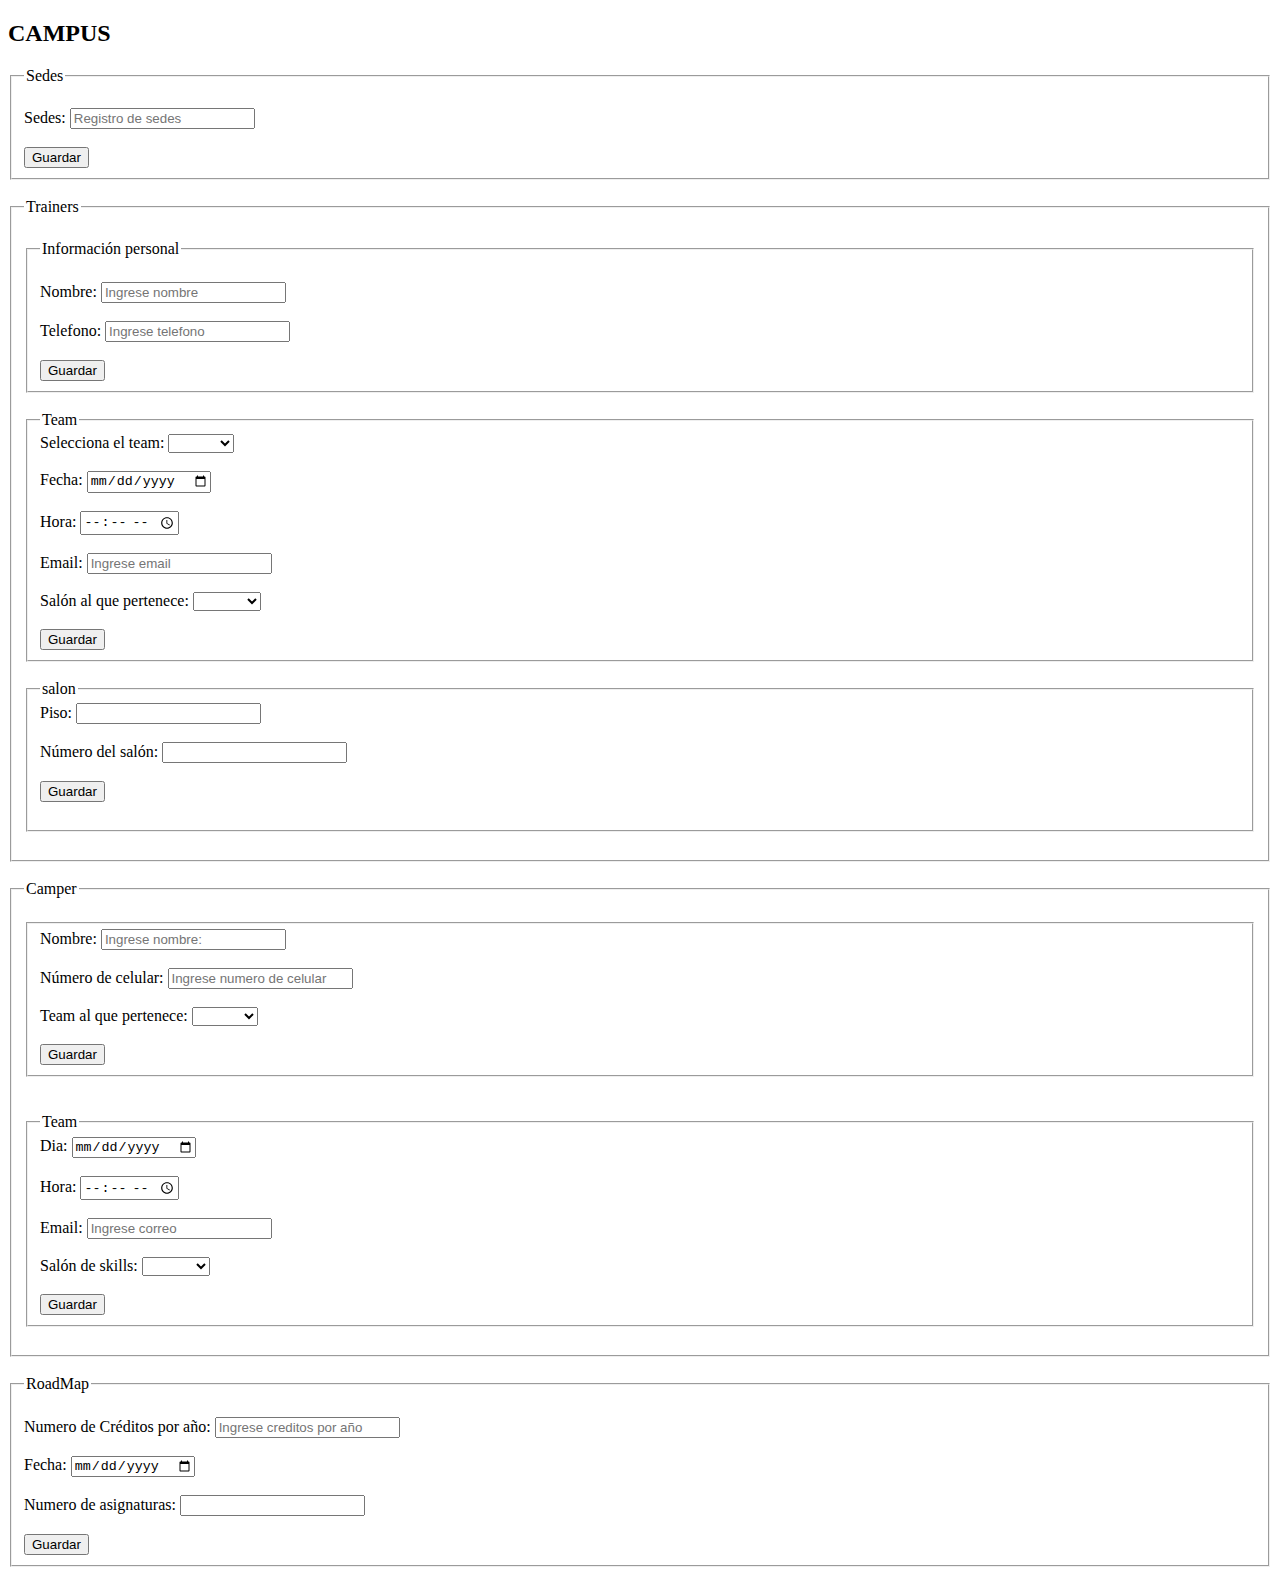
==== index.html @ 2c6e12cd "refactor: :art: Maquetación formulario" ====
<!DOCTYPE html>
<html lang="en">
<head>
    <meta charset="UTF-8">
    <meta http-equiv="X-UA-Compatible" content="IE=edge">
    <meta name="viewport" content="width=device-width, initial-scale=1.0">
    <title>Document</title> 
    <script src="main.js" defer ></script>
</head>
<body>
    <h2>CAMPUS</h2>
        <form id="formulario">
            <fieldset>
                <legend>Sedes</legend><br>
                <form id="formulario_sedes">
                    <span>Sedes: </span>
                    <input type="text" name="name_Sede" placeholder="Registro de sedes">
                    <br><br>
                    <input type="submit" value="Guardar" >
                </form>
            </fieldset>    
        </form><br>
        <!-- Trainers -->
        <fieldset>
            <legend>Trainers</legend><br>
            <form id="trainers">
                <fieldset>
                    <legend>Información personal</legend>
                    <form id="informacion_trainers">    
                        <br>
                        <span>Nombre: </span>
                        <input type="text" name="nombre_trainer" placeholder="Ingrese nombre">
                        <br><br>
                        <span>Telefono: </span>
                        <input type="tel" name="telefono_trainer" placeholder="Ingrese telefono">
                        <!-- los team van a tener valores predeterminados -->
                        <br>
                        <br>
                        <input type="submit" value="Guardar" >
                    </form>
                </fieldset><br>
                
                <fieldset>
                    <legend>Team</legend>
                    <form id="">
                        <span>Selecciona el team: </span>
                        <select name="select_team_trainer">
                            <option></option>
                            <!-- enlazar los value con el team (tienen el mismo valor(variable)) para que muestre las opciones por medio de js -->
                            <option value="">Team 1</option>
                            <option value="">Team 2</option>
                            <option value="">Team 3</option>
                            <option value="">Team 4</option>
                        </select>
                        <br><br>

                        <span>Fecha: </span>
                        <input type="date" name="dia">
                        <br><br>

                        <span>Hora: </span>
                        <input type="time" name="hora">
                        <br><br>

                        <span>Email: </span>
                        <input type="email" name="email_trainers" placeholder="Ingrese email">
                        <br><br>

                        <span>Salón al que pertenece: </span>
                        <select>
                            <option value=""></option>
                            <option value="">Apolo</option>
                            <option value="">Artemis</option>
                            <option value="">Sputnik</option>
                        </select>
                        <br><br>
                        <input type="submit" value="Guardar" >
                    </form>
                </fieldset>
                <br>

                <fieldset>
                    <legend>salon</legend>
                    <form id="">

                        <!-- en salon, agregar número y piso -->
                        <span>Piso:</span>
                        <input type="text" name="numero_piso">
                        <br><br>
                        
                        <span>Número del salón: </span>
                        <input type="text" name="numero">
                        <br><br>

                        <input type="submit" value="Guardar" >
                        <br><br>
                    </form>
                </fieldset><br>
            </form>
        </fieldset><br>
            
        <!-- Campers -->
        <fieldset>
            <legend>Camper</legend><br>
            <form id="">
                <fieldset>
                    <form id="">
                        <span>Nombre: </span>
                        <input type="text" name="nombre_camper" placeholder="Ingrese nombre: ">
                        <br><br>

                        <span>Número de celular: </span>
                        <input type="tel" name="telefono_camper" placeholder="Ingrese numero de celular">
                        <br><br>
                        <!-- seleccionar el team -->
                        <!-- los team van a tener valores predeterminados -->
                        <span>Team al que pertenece:</span>
                        <select>
                            <option value=""></option>
                            <option value="">Team 1</option>
                            <option value="">Team 2</option>
                            <option value="">Team 3</option>
                            <option value="">Team 4</option>
                        </select>
                        <br><br>

                        <input type="submit" value="Guardar" >
                    </form>
                </fieldset>
                <br><br>
                <!-- team -->
                <fieldset>
                    <legend>Team</legend>
                    <form id="">
                        <span>Dia: </span>
                        <input type="date" name="dia">
                        <br><br>

                        <span>Hora:</span>
                        <input type="time" name="hora">
                        <br><br>

                        <span>Email: </span>
                        <input type="email" name="email_camper" placeholder="Ingrese correo">
                        <br><br>

                        <span>Salón de skills:</span>
                        <select>
                            <option value=""></option>
                            <option value="">Apolo</option>
                            <option value="">Artemis</option>
                            <option value="">Sputnik</option>
                        </select>
                        <br><br>
                        <input type="submit" value="Guardar" >
                    </form>
                </fieldset><br>
                <!-- en llegado caso falten los horarios de ingles y ser, agregarlos aqui :3 -->
                
                
                
            </form>
        </fieldset><br>
    
        <fieldset>
            <legend>RoadMap</legend><br>
            <form id="">
                <span>Numero de Créditos por año:</span>
                <input type="text" name="num_creditos" placeholder="Ingrese creditos por año">
                <br><br>

                <span>Fecha: </span>
                <input type="date" name="año">
                <br><br>

                <span>Numero de asignaturas: </span>
                <input type="number" name="numero_asignaturas">
                <br><br>
                <input type="submit" value="Guardar">
            </form>
        </fieldset><br>
    </fieldset>
</body>
</html>
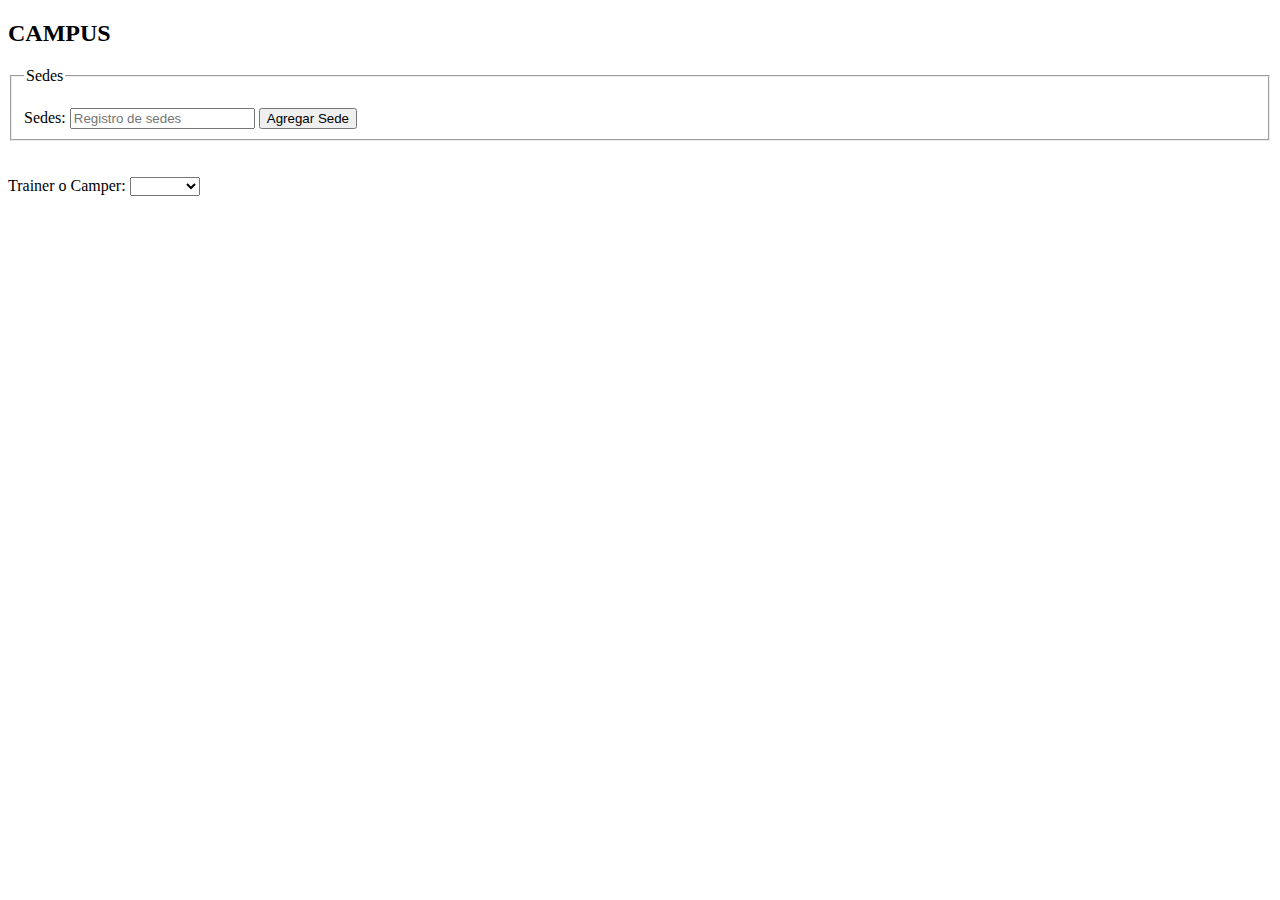
==== commit 889121d1: "feat: :memo: Agrega Js" ====
--- a/index.html
+++ b/index.html
@@ -1,184 +1,205 @@
 <!DOCTYPE html>
 <html lang="en">
+
 <head>
     <meta charset="UTF-8">
     <meta http-equiv="X-UA-Compatible" content="IE=edge">
     <meta name="viewport" content="width=device-width, initial-scale=1.0">
-    <title>Document</title> 
-    <script src="main.js" defer ></script>
+    <title>Document</title>
+    <script src="main.js" defer></script>
 </head>
+
 <body>
     <h2>CAMPUS</h2>
-        <form id="formulario">
+    <fieldset>
+        <legend>Sedes</legend><br>
+        <form id="formulario_sedes">
+            <span>Sedes: </span>
+            <input type="text" name="name_Sede" placeholder="Registro de sedes">
+            <input type="submit" value="Agregar Sede">
+        </form>
+    </fieldset>
+    <br><br>
+
+    <span>Trainer o Camper: </span>
+    <select id="trainer_camper">
+        <option value=""></option>
+        <option value="trainer" id="trainer">Trainer</option>
+        <option value="camper" id="camper">Camper</option>
+    </select>
+    <br><br>
+
+
+    <!-- Trainers -->
+    <div id="trainer" style="display: none;">
+        <fieldset>
+            <legend>TRAINER</legend>
+            <form id="trainers">
+                <br>
+                <span>Nombre: </span>
+                <input type="text" name="nombre_trainer" placeholder="Ingrese nombre">
+                <br><br>
+                <span>Telefono: </span>
+                <input type="tel" name="telefono_trainer" placeholder="Ingrese telefono">
+                <!-- los team van a tener valores predeterminados -->
+                <br>
+                <br>
+
+            <span>Selecciona los teams que maneja: </span>
+            <select name="select_team_trainer">
+                <option></option>
+                <!-- enlazar los value con el team (tienen el mismo valor(variable)) para que muestre las opciones por medio de js -->
+                <option value="">Team 1</option>
+                <option value="">Team 2</option>
+                <option value="">Team 3</option>
+                <option value="">Team 4</option>
+            </select>
+            <span>y</span>
+            <select name="select_team_trainer">
+                <option></option>
+                <!-- enlazar los value con el team (tienen el mismo valor(variable)) para que muestre las opciones por medio de js -->
+                <option value="">Team 1</option>
+                <option value="">Team 2</option>
+                <option value="">Team 3</option>
+                <option value="">Team 4</option>
+            </select>
+            <br><br>
+            
+            <span>Email: </span>
+            <input type="email" name="email_trainers" placeholder="Ingrese email">
+            <br><br>
+            
+            <span>Salón: </span>
+            <select>
+                <option value=""></option>
+                <option value="">Apolo</option>
+                <option value="">Artemis</option>
+                <option value="">Sputnik</option>
+            </select>
+            <br><br>
+            <span>Niveles: </samp>
+            <select>
+                <option value=""></option>
+                <option value="">Básico</option>
+                <option value="">Intermedio</option>
+                <option value="">Avanzado</option>
+            </select>
+            <span>y</span>
+            <select>
+                <option value="">Básico</option>
+                <option value="">Intermedio</option>
+                <option value="">Avanzado</option>
+            </select>
+            <br><br>
+            <!-- en salon, agregar número y piso -->
+            <span>Piso:</span>
+            <input type="text" name="numero_piso">
+            <br><br>
+
+            <span>Número del salón: </span>
+            <input type="text" name="numero">
+            <br><br>
             <fieldset>
-                <legend>Sedes</legend><br>
-                <form id="formulario_sedes">
-                    <span>Sedes: </span>
-                    <input type="text" name="name_Sede" placeholder="Registro de sedes">
-                    <br><br>
+                <legend>Horario</legend>
+                <br>
+                <span>Fecha: </span>
+                <input type="date" name="dia">
+                <br><br>
+                
+                <span>Hora: </span>
+                <input type="time" name="hora">
+                <br><br>
+            </fieldset>
+            <br><br>
+
+            <input type="submit" value="Guardar">
+            <br><br>
+        </fieldset> 
+    </div>    
+        
+        
+
+    <!-- Campers --
+    <fieldset>
+        <legend>Camper</legend><br>
+        <form id="">
+            <fieldset>
+                <form id="">
+                    <span>Nombre: </span>
+                    <input type="text" name="nombre_camper" placeholder="Ingrese nombre: ">
+                    <br><br>
+
+                    <span>Número de celular: </span>
+                    <input type="tel" name="telefono_camper" placeholder="Ingrese numero de celular">
+                    <br><br>
+                    <!-- seleccionar el team -->
+    <!-- los team van a tener valores predeterminados --
+                    <span>Team al que pertenece:</span>
+                    <select>
+                        <option value=""></option>
+                        <option value="">Team 1</option>
+                        <option value="">Team 2</option>
+                        <option value="">Team 3</option>
+                        <option value="">Team 4</option>
+                    </select>
+                    <br><br>
+
                     <input type="submit" value="Guardar" >
                 </form>
-            </fieldset>    
-        </form><br>
-        <!-- Trainers -->
-        <fieldset>
-            <legend>Trainers</legend><br>
-            <form id="trainers">
-                <fieldset>
-                    <legend>Información personal</legend>
-                    <form id="informacion_trainers">    
-                        <br>
-                        <span>Nombre: </span>
-                        <input type="text" name="nombre_trainer" placeholder="Ingrese nombre">
-                        <br><br>
-                        <span>Telefono: </span>
-                        <input type="tel" name="telefono_trainer" placeholder="Ingrese telefono">
-                        <!-- los team van a tener valores predeterminados -->
-                        <br>
-                        <br>
-                        <input type="submit" value="Guardar" >
-                    </form>
-                </fieldset><br>
-                
-                <fieldset>
-                    <legend>Team</legend>
-                    <form id="">
-                        <span>Selecciona el team: </span>
-                        <select name="select_team_trainer">
-                            <option></option>
-                            <!-- enlazar los value con el team (tienen el mismo valor(variable)) para que muestre las opciones por medio de js -->
-                            <option value="">Team 1</option>
-                            <option value="">Team 2</option>
-                            <option value="">Team 3</option>
-                            <option value="">Team 4</option>
-                        </select>
-                        <br><br>
-
-                        <span>Fecha: </span>
-                        <input type="date" name="dia">
-                        <br><br>
-
-                        <span>Hora: </span>
-                        <input type="time" name="hora">
-                        <br><br>
-
-                        <span>Email: </span>
-                        <input type="email" name="email_trainers" placeholder="Ingrese email">
-                        <br><br>
-
-                        <span>Salón al que pertenece: </span>
-                        <select>
-                            <option value=""></option>
-                            <option value="">Apolo</option>
-                            <option value="">Artemis</option>
-                            <option value="">Sputnik</option>
-                        </select>
-                        <br><br>
-                        <input type="submit" value="Guardar" >
-                    </form>
-                </fieldset>
-                <br>
-
-                <fieldset>
-                    <legend>salon</legend>
-                    <form id="">
-
-                        <!-- en salon, agregar número y piso -->
-                        <span>Piso:</span>
-                        <input type="text" name="numero_piso">
-                        <br><br>
-                        
-                        <span>Número del salón: </span>
-                        <input type="text" name="numero">
-                        <br><br>
-
-                        <input type="submit" value="Guardar" >
-                        <br><br>
-                    </form>
-                </fieldset><br>
-            </form>
-        </fieldset><br>
-            
-        <!-- Campers -->
-        <fieldset>
-            <legend>Camper</legend><br>
-            <form id="">
-                <fieldset>
-                    <form id="">
-                        <span>Nombre: </span>
-                        <input type="text" name="nombre_camper" placeholder="Ingrese nombre: ">
-                        <br><br>
-
-                        <span>Número de celular: </span>
-                        <input type="tel" name="telefono_camper" placeholder="Ingrese numero de celular">
-                        <br><br>
-                        <!-- seleccionar el team -->
-                        <!-- los team van a tener valores predeterminados -->
-                        <span>Team al que pertenece:</span>
-                        <select>
-                            <option value=""></option>
-                            <option value="">Team 1</option>
-                            <option value="">Team 2</option>
-                            <option value="">Team 3</option>
-                            <option value="">Team 4</option>
-                        </select>
-                        <br><br>
-
-                        <input type="submit" value="Guardar" >
-                    </form>
-                </fieldset>
-                <br><br>
-                <!-- team -->
-                <fieldset>
-                    <legend>Team</legend>
-                    <form id="">
-                        <span>Dia: </span>
-                        <input type="date" name="dia">
-                        <br><br>
-
-                        <span>Hora:</span>
-                        <input type="time" name="hora">
-                        <br><br>
-
-                        <span>Email: </span>
-                        <input type="email" name="email_camper" placeholder="Ingrese correo">
-                        <br><br>
-
-                        <span>Salón de skills:</span>
-                        <select>
-                            <option value=""></option>
-                            <option value="">Apolo</option>
-                            <option value="">Artemis</option>
-                            <option value="">Sputnik</option>
-                        </select>
-                        <br><br>
-                        <input type="submit" value="Guardar" >
-                    </form>
-                </fieldset><br>
-                <!-- en llegado caso falten los horarios de ingles y ser, agregarlos aqui :3 -->
-                
-                
-                
-            </form>
-        </fieldset><br>
-    
-        <fieldset>
-            <legend>RoadMap</legend><br>
-            <form id="">
-                <span>Numero de Créditos por año:</span>
-                <input type="text" name="num_creditos" placeholder="Ingrese creditos por año">
-                <br><br>
-
-                <span>Fecha: </span>
-                <input type="date" name="año">
-                <br><br>
-
-                <span>Numero de asignaturas: </span>
-                <input type="number" name="numero_asignaturas">
-                <br><br>
-                <input type="submit" value="Guardar">
-            </form>
-        </fieldset><br>
+            </fieldset>
+            <br><br>
+            <!-- team --
+            <fieldset>
+                <legend>Team</legend>
+                <form id="">
+                    <span>Dia: </span>
+                    <input type="date" name="dia">
+                    <br><br>
+
+                    <span>Hora:</span>
+                    <input type="time" name="hora">
+                    <br><br>
+
+                    <span>Email: </span>
+                    <input type="email" name="email_camper" placeholder="Ingrese correo">
+                    <br><br>
+
+                    <span>Salón de skills:</span>
+                    <select>
+                        <option value=""></option>
+                        <option value="">Apolo</option>
+                        <option value="">Artemis</option>
+                        <option value="">Sputnik</option>
+                    </select>
+                    <br><br>
+                    <input type="submit" value="Guardar" >
+                </form>
+            </fieldset><br>
+            <!-- en llegado caso falten los horarios de ingles y ser, agregarlos aqui :3 --
+            
+            
+            
+        </form>
+    </fieldset><br>
+
+    <fieldset>
+        <legend>RoadMap</legend><br>
+        <form id="">
+            <span>Numero de Créditos por año:</span>
+            <input type="text" name="num_creditos" placeholder="Ingrese creditos por año">
+            <br><br>
+
+            <span>Fecha: </span>
+            <input type="date" name="año">
+            <br><br>
+
+            <span>Numero de asignaturas: </span>
+            <input type="number" name="numero_asignaturas">
+            <br><br>
+            <input type="submit" value="Guardar">
+        </form>
+    </fieldset><br> -->
     </fieldset>
 </body>
-</html>
+
+</html>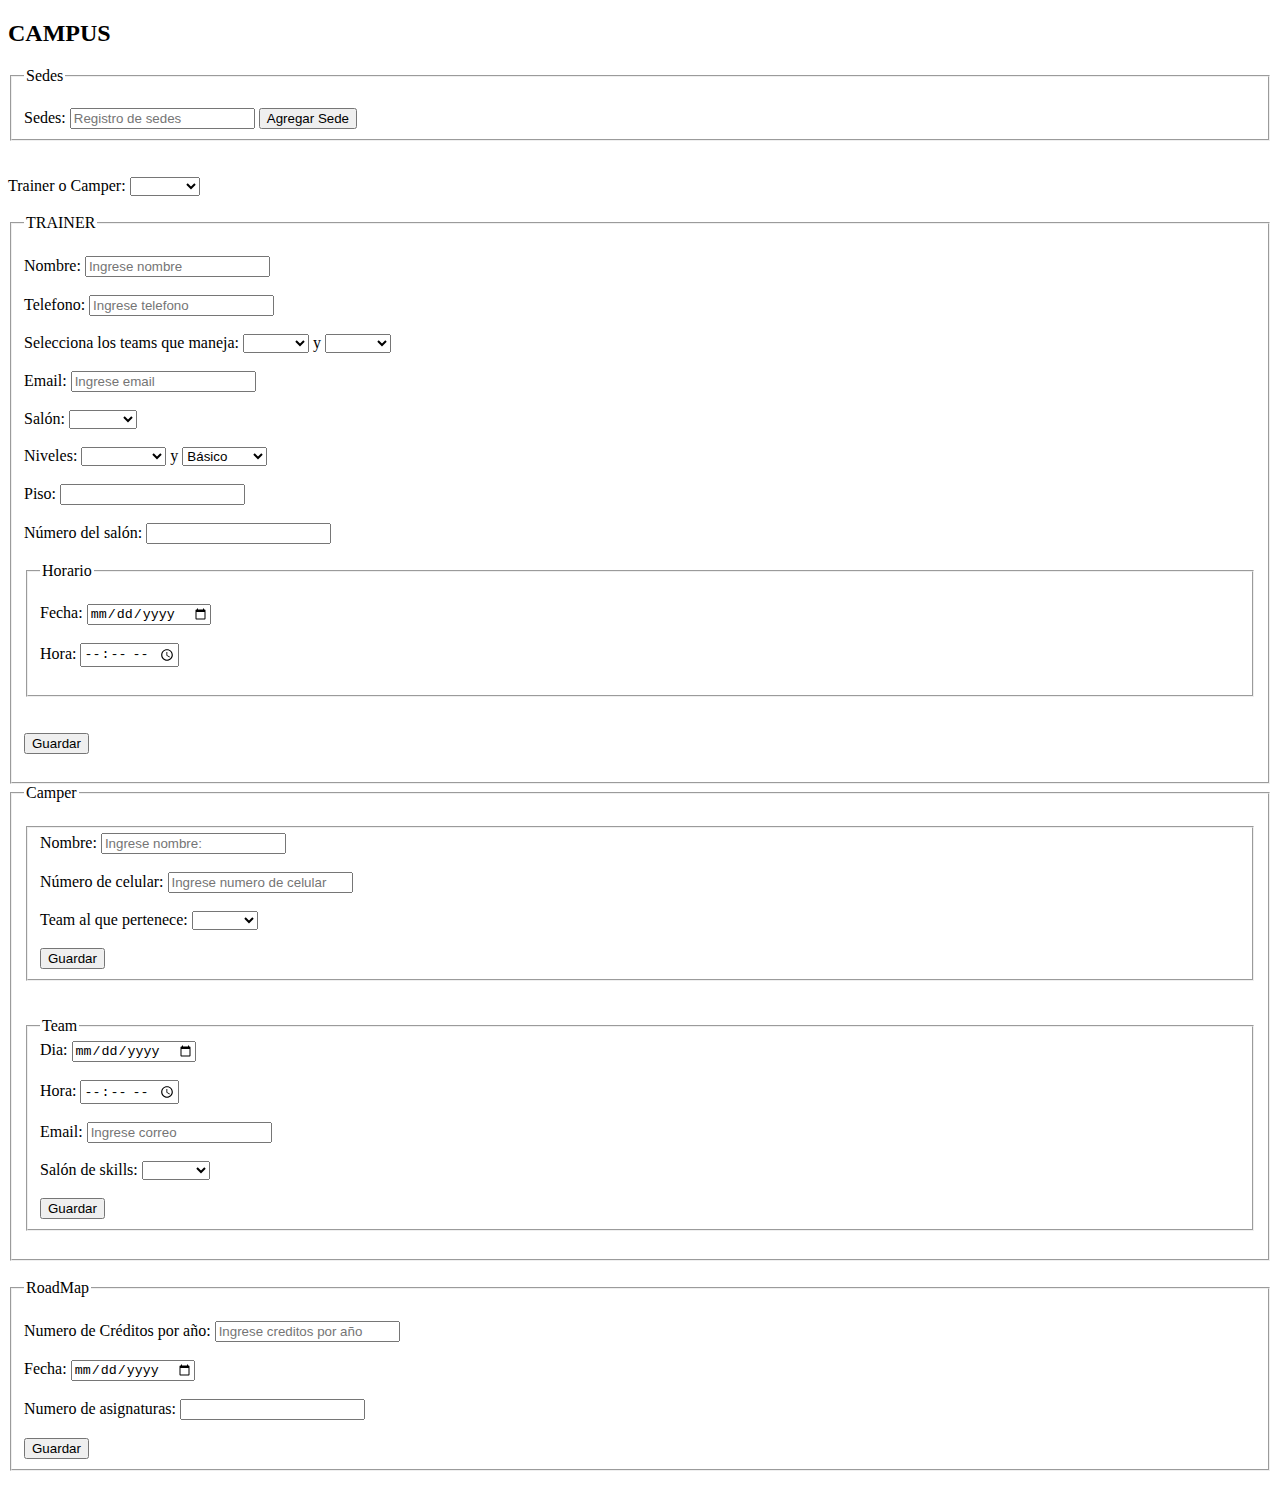
==== commit ab26d39e: "feat: :construction: Js improvements" ====
--- a/index.html
+++ b/index.html
@@ -6,165 +6,80 @@
     <meta http-equiv="X-UA-Compatible" content="IE=edge">
     <meta name="viewport" content="width=device-width, initial-scale=1.0">
     <title>Document</title>
+    <link rel="stylesheet" href="style.css">
     <script src="main.js" defer></script>
+
 </head>
 
 <body>
-    <h2>CAMPUS</h2>
-    <fieldset>
-        <legend>Sedes</legend><br>
-        <form id="formulario_sedes">
-            <span>Sedes: </span>
-            <input type="text" name="name_Sede" placeholder="Registro de sedes">
-            <input type="submit" value="Agregar Sede">
-        </form>
-    </fieldset>
-    <br><br>
-
-    <span>Trainer o Camper: </span>
-    <select id="trainer_camper">
-        <option value=""></option>
-        <option value="trainer" id="trainer">Trainer</option>
-        <option value="camper" id="camper">Camper</option>
-    </select>
-    <br><br>
-
-
-    <!-- Trainers -->
-    <div id="trainer" style="display: none;">
-        <fieldset>
-            <legend>TRAINER</legend>
-            <form id="trainers">
-                <br>
-                <span>Nombre: </span>
-                <input type="text" name="nombre_trainer" placeholder="Ingrese nombre">
-                <br><br>
-                <span>Telefono: </span>
-                <input type="tel" name="telefono_trainer" placeholder="Ingrese telefono">
-                <!-- los team van a tener valores predeterminados -->
-                <br>
-                <br>
-
-            <span>Selecciona los teams que maneja: </span>
-            <select name="select_team_trainer">
-                <option></option>
-                <!-- enlazar los value con el team (tienen el mismo valor(variable)) para que muestre las opciones por medio de js -->
-                <option value="">Team 1</option>
-                <option value="">Team 2</option>
-                <option value="">Team 3</option>
-                <option value="">Team 4</option>
-            </select>
-            <span>y</span>
-            <select name="select_team_trainer">
-                <option></option>
-                <!-- enlazar los value con el team (tienen el mismo valor(variable)) para que muestre las opciones por medio de js -->
-                <option value="">Team 1</option>
-                <option value="">Team 2</option>
-                <option value="">Team 3</option>
-                <option value="">Team 4</option>
-            </select>
-            <br><br>
-            
-            <span>Email: </span>
-            <input type="email" name="email_trainers" placeholder="Ingrese email">
-            <br><br>
-            
-            <span>Salón: </span>
-            <select>
-                <option value=""></option>
-                <option value="">Apolo</option>
-                <option value="">Artemis</option>
-                <option value="">Sputnik</option>
-            </select>
-            <br><br>
-            <span>Niveles: </samp>
-            <select>
-                <option value=""></option>
-                <option value="">Básico</option>
-                <option value="">Intermedio</option>
-                <option value="">Avanzado</option>
-            </select>
-            <span>y</span>
-            <select>
-                <option value="">Básico</option>
-                <option value="">Intermedio</option>
-                <option value="">Avanzado</option>
-            </select>
-            <br><br>
-            <!-- en salon, agregar número y piso -->
-            <span>Piso:</span>
-            <input type="text" name="numero_piso">
-            <br><br>
-
-            <span>Número del salón: </span>
-            <input type="text" name="numero">
-            <br><br>
+    <!-- sedes -->
+    <section class="section_Sedes">
+        <div>
+            <h2>CAMPUS</h2>
+        </div>
+        <div>
             <fieldset>
-                <legend>Horario</legend>
-                <br>
-                <span>Fecha: </span>
-                <input type="date" name="dia">
-                <br><br>
-                
-                <span>Hora: </span>
-                <input type="time" name="hora">
-                <br><br>
-            </fieldset>
-            <br><br>
-
-            <input type="submit" value="Guardar">
-            <br><br>
-        </fieldset> 
-    </div>    
-        
-        
-
-    <!-- Campers --
-    <fieldset>
-        <legend>Camper</legend><br>
-        <form id="">
-            <fieldset>
-                <form id="">
-                    <span>Nombre: </span>
-                    <input type="text" name="nombre_camper" placeholder="Ingrese nombre: ">
-                    <br><br>
-
-                    <span>Número de celular: </span>
-                    <input type="tel" name="telefono_camper" placeholder="Ingrese numero de celular">
-                    <br><br>
-                    <!-- seleccionar el team -->
-    <!-- los team van a tener valores predeterminados --
-                    <span>Team al que pertenece:</span>
-                    <select>
-                        <option value=""></option>
-                        <option value="">Team 1</option>
-                        <option value="">Team 2</option>
-                        <option value="">Team 3</option>
-                        <option value="">Team 4</option>
-                    </select>
-                    <br><br>
-
-                    <input type="submit" value="Guardar" >
+                <legend>Sedes</legend><br>
+                <form id="formulario_sedes">
+                    <span>Sedes: </span>
+                    <input type="text" name="name_Sede" placeholder="Registro de sedes">
+                    <input type="submit" value="Agregar Sede">
                 </form>
             </fieldset>
             <br><br>
-            <!-- team --
+        </div>
+        <div>
+            <span>Trainer o Camper: </span>
+            <select id="trainer_camper">
+                <option value=""></option>
+                <option value="trainer" id="trainer">Trainer</option>
+                <option value="camper" id="camper">Camper</option>
+            </select>
+            <br><br>
+        </div>
+    </section>
+
+    <!-- Trainers -->
+    <section class="section_Trainers">
+        <div>
             <fieldset>
-                <legend>Team</legend>
-                <form id="">
-                    <span>Dia: </span>
-                    <input type="date" name="dia">
-                    <br><br>
-
-                    <span>Hora:</span>
-                    <input type="time" name="hora">
+                <legend>TRAINER</legend>
+                <form id="trainers">
+                    <br>
+                    <span>Nombre: </span>
+                    <input type="text" name="nombre_trainer" placeholder="Ingrese nombre">
+                    <br><br>
+                    <span>Telefono: </span>
+                    <input type="tel" name="telefono_trainer"  id="tel"   placeholder="Ingrese telefono">
+                    <!-- los team van a tener valores predeterminados -->
+                    <br>
+                    <br>
+
+                    <span>Selecciona los teams que maneja: </span>
+                    <select name="select_team_trainer">
+                        <option></option>
+                        <!-- enlazar los value con el team (tienen el mismo valor(variable)) para que muestre las opciones por medio de js -->
+                        <option value="Team_1" id="team_1">Team 1</option>
+                        <option value="Team_2" id="team_1">Team 2</option>
+                        <option value="Team_3" id="team_1">Team 3</option>
+                        <option value="Team_4" id="team_1">Team 4</option>
+                    </select>
+                    <span>y</span>
+                    <select name="select_team_trainer_2">
+                        <option></option>
+                        <!-- enlazar los value con el team (tienen el mismo valor(variable)) para que muestre las opciones por medio de js -->
+                        <option value="Team_1_2" id="team_1_2">Team 1</option>
+                        <option value="Team_2_2" id="team_1_2">Team 2</option>
+                        <option value="Team_3_2" id="team_1_2">Team 3</option>
+                        <option value="Team_4_2" id="team_1_2">Team 4</option>
+                    </select>
                     <br><br>
 
                     <span>Email: </span>
-                    <input type="email" name="email_camper" placeholder="Ingrese correo">
-                    <br><br>
-
-                    <span>Salón de skills:</span>
+                    <input type="email" name="email_trainers" placeholder="Ingrese email">
+                    <br><br>
+
+                    <span>Salón: </span>
                     <select>
                         <option value=""></option>
                         <option value="">Apolo</option>
@@ -172,34 +87,132 @@
                         <option value="">Sputnik</option>
                     </select>
                     <br><br>
-                    <input type="submit" value="Guardar" >
+                    <span>Niveles:</samp>
+                    <select>
+                        <option value=""></option>
+                        <option value="">Básico</option>
+                        <option value="">Intermedio</option>
+                        <option value="">Avanzado</option>
+                    </select>
+                    <span>y</span>
+                    <select>
+                        <option value="">Básico</option>
+                        <option value="">Intermedio</option>
+                        <option value="">Avanzado</option>
+                    </select>
+                    <br><br>
+                    <!-- en salon, agregar número y piso -->
+                    <span>Piso:</span>
+                    <input type="text" name="numero_piso">
+                    <br><br>
+
+                    <span>Número del salón: </span>
+                    <input type="text" name="numero">
+                    <br><br>
+                    <fieldset>
+                        <legend>Horario</legend>
+                        <br>
+                        <span>Fecha: </span>
+                        <input type="date" name="dia">
+                        <br><br>
+
+                        <span>Hora: </span>
+                        <input type="time" name="hora">
+                        <br><br>
+                    </fieldset>
+                    <br><br>
+
+                    <input type="submit" value="Guardar">
+                    <br><br>
                 </form>
-            </fieldset><br>
-            <!-- en llegado caso falten los horarios de ingles y ser, agregarlos aqui :3 --
-            
-            
-            
-        </form>
-    </fieldset><br>
-
-    <fieldset>
-        <legend>RoadMap</legend><br>
-        <form id="">
-            <span>Numero de Créditos por año:</span>
-            <input type="text" name="num_creditos" placeholder="Ingrese creditos por año">
-            <br><br>
-
-            <span>Fecha: </span>
-            <input type="date" name="año">
-            <br><br>
-
-            <span>Numero de asignaturas: </span>
-            <input type="number" name="numero_asignaturas">
-            <br><br>
-            <input type="submit" value="Guardar">
-        </form>
-    </fieldset><br> -->
-    </fieldset>
+            </fieldset>
+        </div>
+    </section>
+
+    <!-- Campers -->
+    <section class="section_Campers">
+        <fieldset>
+            <legend>Camper</legend><br>
+            <form id="">
+                <fieldset>
+                    <form id="">
+                        <span>Nombre: </span>
+                        <input type="text" name="nombre_camper" placeholder="Ingrese nombre: ">
+                        <br><br>
+
+                        <span>Número de celular: </span>
+                        <input type="tel" name="telefono_camper" placeholder="Ingrese numero de celular">
+                        <br><br>
+                        <!-- seleccionar el team -->
+                        <!-- los team van a tener valores predeterminados -->
+                        <span>Team al que pertenece:</span>
+                        <select>
+                            <option value=""></option>
+                            <option value="">Team 1</option>
+                            <option value="">Team 2</option>
+                            <option value="">Team 3</option>
+                            <option value="">Team 4</option>
+                        </select>
+                        <br><br>
+
+                        <input type="submit" value="Guardar">
+                    </form>
+                </fieldset>
+                <br><br>
+
+
+                <!-- team -->
+                <fieldset>
+                    <legend>Team</legend>
+                    <form id="">
+                        <span>Dia: </span>
+                        <input type="date" name="dia">
+                        <br><br>
+
+                        <span>Hora:</span>
+                        <input type="time" name="hora">
+                        <br><br>
+
+                        <span>Email: </span>
+                        <input type="email" name="email_camper" placeholder="Ingrese correo">
+                        <br><br>
+
+                        <span>Salón de skills:</span>
+                        <select>
+                            <option value=""></option>
+                            <option value="">Apolo</option>
+                            <option value="">Artemis</option>
+                            <option value="">Sputnik</option>
+                        </select>
+                        <br><br>
+                        <input type="submit" value="Guardar">
+                    </form>
+                </fieldset><br>
+                <!-- en llegado caso falten los horarios de ingles y ser, agregarlos aqui :3 -->
+            </form>
+        </fieldset><br>
+    </section>
+
+    <!-- RoadMap -->
+    <section class="section_RoadMap">
+        <fieldset>
+            <legend>RoadMap</legend><br>
+            <form id="">
+                <span>Numero de Créditos por año:</span>
+                <input type="text" name="num_creditos" placeholder="Ingrese creditos por año">
+                <br><br>
+
+                <span>Fecha: </span>
+                <input type="date" name="año">
+                <br><br>
+
+                <span>Numero de asignaturas: </span>
+                <input type="number" name="numero_asignaturas">
+                <br><br>
+                <input type="submit" value="Guardar">
+            </form>
+        </fieldset><br>
+    </section>
 </body>
 
 </html>--- a/style.css
+++ b/style.css
@@ -0,0 +1,3 @@
+/* .section_Trainers, .section_Campers, .section_RoadMap {
+    display: none;
+} */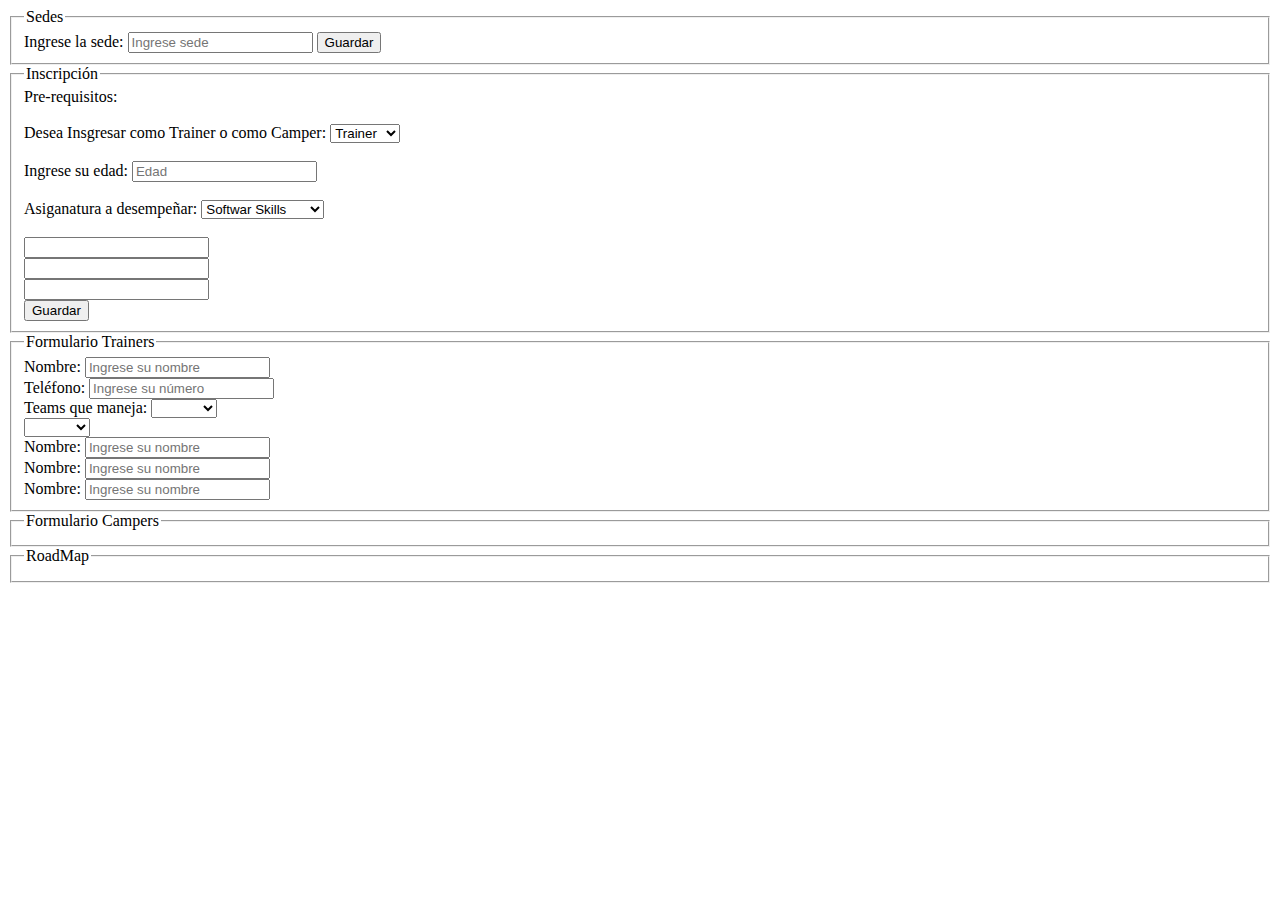
==== commit 3053718e: "ci: :poop: Idea Change" ====
--- a/index.html
+++ b/index.html
@@ -5,214 +5,188 @@
     <meta charset="UTF-8">
     <meta http-equiv="X-UA-Compatible" content="IE=edge">
     <meta name="viewport" content="width=device-width, initial-scale=1.0">
+    <script src="main.js"></script>
+    <link rel="stylesheet" href="style.css">
     <title>Document</title>
-    <link rel="stylesheet" href="style.css">
-    <script src="main.js" defer></script>
-
 </head>
 
 <body>
-    <!-- sedes -->
-    <section class="section_Sedes">
-        <div>
-            <h2>CAMPUS</h2>
-        </div>
-        <div>
+    <main>
+        <!-- DATOS DE CONTACTO -->
+        <section>
             <fieldset>
-                <legend>Sedes</legend><br>
-                <form id="formulario_sedes">
-                    <span>Sedes: </span>
-                    <input type="text" name="name_Sede" placeholder="Registro de sedes">
-                    <input type="submit" value="Agregar Sede">
+                <legend>Sedes</legend>
+                <form id="datos_Contacto">
+                    <label for="sede">Ingrese la sede: </label>
+                    <input name="sede" type="text" placeholder="Ingrese sede">
+                    <input type="submit" value="Guardar">
                 </form>
             </fieldset>
-            <br><br>
-        </div>
-        <div>
-            <span>Trainer o Camper: </span>
-            <select id="trainer_camper">
-                <option value=""></option>
-                <option value="trainer" id="trainer">Trainer</option>
-                <option value="camper" id="camper">Camper</option>
-            </select>
-            <br><br>
-        </div>
-    </section>
+        </section>
+        <!-- INSCRIPCIÓN -->
+        <section>
+            <fieldset>
+                <legend>Inscripción</legend>
+                <form id="inscripción">
+                    <span>Pre-requisitos:</span>
+                    <br><br>
 
-    <!-- Trainers -->
-    <section class="section_Trainers">
-        <div>
-            <fieldset>
-                <legend>TRAINER</legend>
-                <form id="trainers">
-                    <br>
-                    <span>Nombre: </span>
-                    <input type="text" name="nombre_trainer" placeholder="Ingrese nombre">
-                    <br><br>
-                    <span>Telefono: </span>
-                    <input type="tel" name="telefono_trainer"  id="tel"   placeholder="Ingrese telefono">
-                    <!-- los team van a tener valores predeterminados -->
+                    <label for="ingresar">Desea Insgresar como Trainer o como Camper:</label>
+                    <select name="trainer_o_camper" id="select_trainer_o_camper">
+                        <option value="trainer_o_camper__trainer">Trainer</option>
+                        <option value="trainer_o_camper__camper">Camper</option>
+                    </select>
                     <br>
                     <br>
 
-                    <span>Selecciona los teams que maneja: </span>
-                    <select name="select_team_trainer">
-                        <option></option>
-                        <!-- enlazar los value con el team (tienen el mismo valor(variable)) para que muestre las opciones por medio de js -->
-                        <option value="Team_1" id="team_1">Team 1</option>
-                        <option value="Team_2" id="team_1">Team 2</option>
-                        <option value="Team_3" id="team_1">Team 3</option>
-                        <option value="Team_4" id="team_1">Team 4</option>
-                    </select>
-                    <span>y</span>
-                    <select name="select_team_trainer_2">
-                        <option></option>
-                        <!-- enlazar los value con el team (tienen el mismo valor(variable)) para que muestre las opciones por medio de js -->
-                        <option value="Team_1_2" id="team_1_2">Team 1</option>
-                        <option value="Team_2_2" id="team_1_2">Team 2</option>
-                        <option value="Team_3_2" id="team_1_2">Team 3</option>
-                        <option value="Team_4_2" id="team_1_2">Team 4</option>
-                    </select>
-                    <br><br>
-
-                    <span>Email: </span>
-                    <input type="email" name="email_trainers" placeholder="Ingrese email">
-                    <br><br>
-
-                    <span>Salón: </span>
-                    <select>
-                        <option value=""></option>
-                        <option value="">Apolo</option>
-                        <option value="">Artemis</option>
-                        <option value="">Sputnik</option>
-                    </select>
-                    <br><br>
-                    <span>Niveles:</samp>
-                    <select>
-                        <option value=""></option>
-                        <option value="">Básico</option>
-                        <option value="">Intermedio</option>
-                        <option value="">Avanzado</option>
-                    </select>
-                    <span>y</span>
-                    <select>
-                        <option value="">Básico</option>
-                        <option value="">Intermedio</option>
-                        <option value="">Avanzado</option>
-                    </select>
-                    <br><br>
-                    <!-- en salon, agregar número y piso -->
-                    <span>Piso:</span>
-                    <input type="text" name="numero_piso">
-                    <br><br>
-
-                    <span>Número del salón: </span>
-                    <input type="text" name="numero">
-                    <br><br>
-                    <fieldset>
-                        <legend>Horario</legend>
-                        <br>
-                        <span>Fecha: </span>
-                        <input type="date" name="dia">
+                    <div class="formulario_para_trainer">
+                        <label for="edad_inscripción">Ingrese su edad:</label>
+                        <input name="edad_inscripción" type="number" placeholder="Edad">
                         <br><br>
-
-                        <span>Hora: </span>
-                        <input type="time" name="hora">
-                        <br><br>
-                    </fieldset>
-                    <br><br>
-
-                    <input type="submit" value="Guardar">
-                    <br><br>
-                </form>
-            </fieldset>
-        </div>
-    </section>
-
-    <!-- Campers -->
-    <section class="section_Campers">
-        <fieldset>
-            <legend>Camper</legend><br>
-            <form id="">
-                <fieldset>
-                    <form id="">
-                        <span>Nombre: </span>
-                        <input type="text" name="nombre_camper" placeholder="Ingrese nombre: ">
-                        <br><br>
-
-                        <span>Número de celular: </span>
-                        <input type="tel" name="telefono_camper" placeholder="Ingrese numero de celular">
-                        <br><br>
-                        <!-- seleccionar el team -->
-                        <!-- los team van a tener valores predeterminados -->
-                        <span>Team al que pertenece:</span>
-                        <select>
-                            <option value=""></option>
-                            <option value="">Team 1</option>
-                            <option value="">Team 2</option>
-                            <option value="">Team 3</option>
-                            <option value="">Team 4</option>
+                        <label for="asignatura_trainer">Asiganatura a desempeñar:</label>
+                        <select name="select_asignatura" id="select_asignatura">
+                            <option value="software_skills">Softwar Skills</option>
+                            <option value="software_review">Software Review</option>
+                            <option value="ingles">Ingles</option>
+                            <option value="ser">Ser</option>
                         </select>
                         <br><br>
 
-                        <input type="submit" value="Guardar">
-                    </form>
-                </fieldset>
-                <br><br>
+                        <div class="skills_review">
+                            <label for="conocimientos">Conocimientos Previos: </label>
+                            <input name="conocimientos" type="text" placeholder="...">
+                            <br><br>
+                            <label for="">Tecnologías que maneja: </label>
+                            <blockquote>
+                                <div class="left">
+                                    <label for="html">HTML</label>
+                                    <input name="html" type="checkbox">
+                                </div>
+                                <div class="left">
+                                    <label for="css">CSS</label>
+                                    <input name="css" type="checkbox">
+                                </div>
+                                <div class="left">
+                                    <label for="js">JavaScript</label>
+                                    <input name="js" type="checkbox">
+                                </div>
+                                <div class="left">
+                                    <label for="java">Java</label>
+                                    <input name="java" type="checkbox">
+                                </div>
+                                <div class="left">
+                                    <label for="c#">C#</label>
+                                    <input name="c#" type="checkbox">
+                                </div>
+                                <div class="left">
+                                    <label for="c++">C++</label>
+                                    <input name="c++" type="checkbox">
+                                </div>
+                                <div class="left">
+                                    <label for="python">Python</label>
+                                    <input name="python" type="checkbox">
+                                </div>
+                                <div class="left">
+                                    <label for="php">PHP</label>
+                                    <input name="php" type="checkbox">
+                                </div>
+                                <div class="left">
+                                    <label for="sql">SQL</label>
+                                    <input name="sql" type="checkbox">
+                                </div>
+                                <div class="left">
+                                    <label for="scartch">Scratch</label>
+                                    <input name="scartch" type="checkbox">
+                                </div>
+                            </blockquote>
+                            <br>
+                            <label for="">adjuntar hoja de vida :p</label>
+                        </div>
 
+                        <div class="ingles_ser">
+                            <label for="conocimientos">Conocimientos Previos: </label>
+                            <input name="conocimientos" type="text" placeholder="...">
+                            <br><br>
+                            <label for="">adjuntar hoja de vida :p</label>
+                        </div>
 
-                <!-- team -->
-                <fieldset>
-                    <legend>Team</legend>
-                    <form id="">
-                        <span>Dia: </span>
-                        <input type="date" name="dia">
-                        <br><br>
+                    </div>
+                    <div class="formulario_para_camper">
+                        <label for="nombre_camper"></label>
+                        <input name="nombre_camper" type="text">
+                        <br>
+                        <label for="telefono_camper"></label>
+                        <input name="telefono_camper" type="text">
+                        <br>
+                        <label for="localidad_camper"></label>
+                        <input type="text">
+                        <label for="medio_camper"></label>
+                        <div class="team_camper">
+                            <div class="horario"></div>
+                        </div>
+                    </div>
 
-                        <span>Hora:</span>
-                        <input type="time" name="hora">
-                        <br><br>
+                    <input type="submit" value="Guardar">
+                </form>
+            </fieldset>
+        </section>
+        <!-- FORMULARIO TRAINERS -->
+        <section>
+            <fieldset>
+                <legend>Formulario Trainers</legend>
+                <form id="formulario_trainers">
+                    <label for="nombre_trainer">Nombre: </label>
+                    <input name="nombre_trainer" type="text" placeholder="Ingrese su nombre">
+                    <br>
+                    <label for="telefono_trainer">Teléfono: </label>
+                    <input name="nombre_trainer" type="number" placeholder="Ingrese su número">
+                    <br>
+                    <label for="teams_trainer">Teams que maneja: </label>
+                    <select name="select_teams_trainer_1" id="select_1">
+                        <option value=""></option>
+                        <option value="team_1">Team 1</option>
+                        <option value="team_2">Team 2</option>
+                        <option value="team_3">Team 3</option>
+                        <option value="team_4">Team 4</option>
+                    </select>
+                    <br>
+                    <select name="select_teams_trainer_2" id="select_2">
+                        <option value=""></option>
+                        <option value="team_1">Team 1</option>
+                        <option value="team_2">Team 2</option>
+                        <option value="team_3">Team 3</option>
+                        <option value="team_4">Team 4</option>
+                    </select>
+                    <br>
+                    <label for="nombre_trainer">Nombre: </label>
+                    <input name="nombre_trainer" type="text" placeholder="Ingrese su nombre">
+                    <br>
+                    <label for="nombre_trainer">Nombre: </label>
+                    <input name="nombre_trainer" type="text" placeholder="Ingrese su nombre">
+                    <br>
+                    <label for="nombre_trainer">Nombre: </label>
+                    <input name="nombre_trainer" type="text" placeholder="Ingrese su nombre">
+                    <br>
 
-                        <span>Email: </span>
-                        <input type="email" name="email_camper" placeholder="Ingrese correo">
-                        <br><br>
+                </form>
+            </fieldset>
+        </section>
+        <!-- FORMULARIO CAMPERS -->
+        <section>
+            <fieldset>
+                <legend>Formulario Campers</legend>
+                <form id="formulario_campers"></form>
+            </fieldset>
+        </section>
+        <!-- ROADMAP -->
+        <section>
+            <fieldset>
+                <legend>RoadMap</legend>
+                <form id="roadMap"></form>
+            </fieldset>
+        </section>
+    </main>
 
-                        <span>Salón de skills:</span>
-                        <select>
-                            <option value=""></option>
-                            <option value="">Apolo</option>
-                            <option value="">Artemis</option>
-                            <option value="">Sputnik</option>
-                        </select>
-                        <br><br>
-                        <input type="submit" value="Guardar">
-                    </form>
-                </fieldset><br>
-                <!-- en llegado caso falten los horarios de ingles y ser, agregarlos aqui :3 -->
-            </form>
-        </fieldset><br>
-    </section>
-
-    <!-- RoadMap -->
-    <section class="section_RoadMap">
-        <fieldset>
-            <legend>RoadMap</legend><br>
-            <form id="">
-                <span>Numero de Créditos por año:</span>
-                <input type="text" name="num_creditos" placeholder="Ingrese creditos por año">
-                <br><br>
-
-                <span>Fecha: </span>
-                <input type="date" name="año">
-                <br><br>
-
-                <span>Numero de asignaturas: </span>
-                <input type="number" name="numero_asignaturas">
-                <br><br>
-                <input type="submit" value="Guardar">
-            </form>
-        </fieldset><br>
-    </section>
 </body>
 
 </html>--- a/style.css
+++ b/style.css
@@ -1,3 +1,18 @@
 /* .section_Trainers, .section_Campers, .section_RoadMap {
     display: none;
-} */+} */
+
+.left {
+    display: inline;
+}
+
+/* .tecnologias {
+    display: none;
+} */
+
+.skills_review {
+    display: none;
+}
+.ingles_ser {
+    display: none;
+}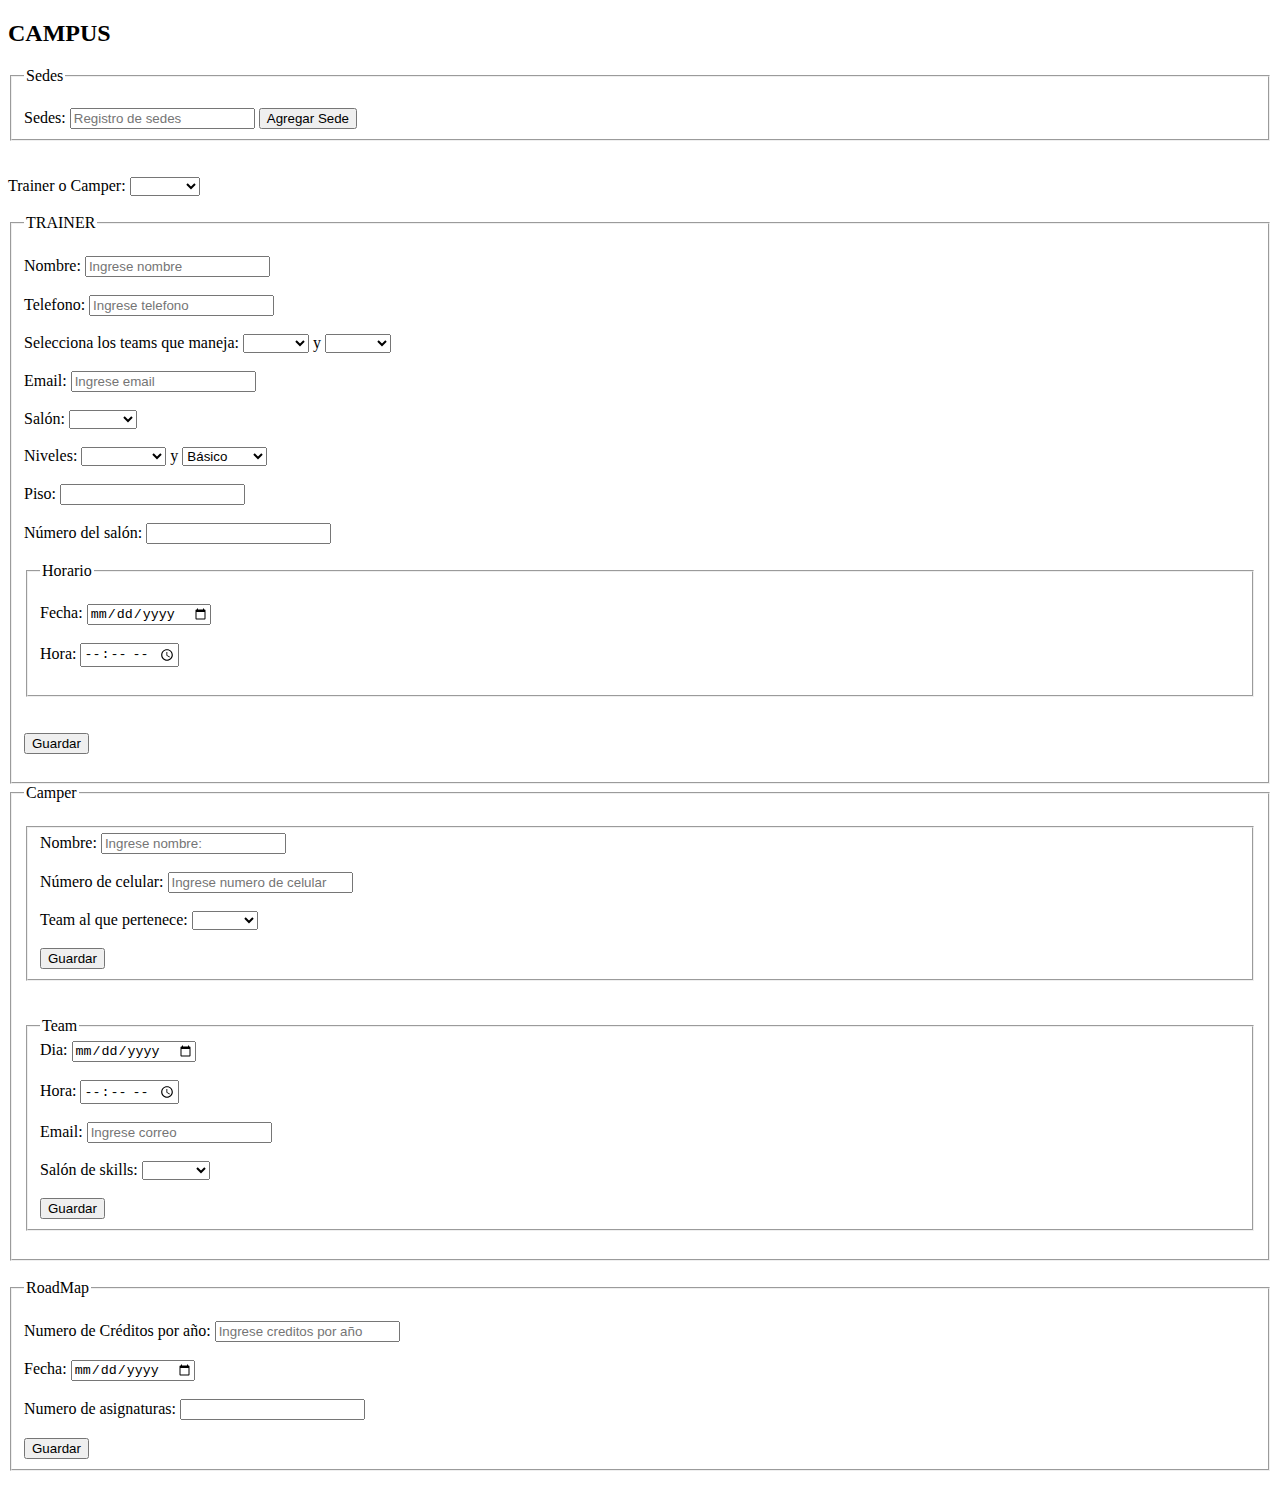
==== commit a8cc23a1: "Revert "ci: :poop: Idea Change"" ====
--- a/index.html
+++ b/index.html
@@ -5,188 +5,214 @@
     <meta charset="UTF-8">
     <meta http-equiv="X-UA-Compatible" content="IE=edge">
     <meta name="viewport" content="width=device-width, initial-scale=1.0">
-    <script src="main.js"></script>
+    <title>Document</title>
     <link rel="stylesheet" href="style.css">
-    <title>Document</title>
+    <script src="main.js" defer></script>
+
 </head>
 
 <body>
-    <main>
-        <!-- DATOS DE CONTACTO -->
-        <section>
+    <!-- sedes -->
+    <section class="section_Sedes">
+        <div>
+            <h2>CAMPUS</h2>
+        </div>
+        <div>
             <fieldset>
-                <legend>Sedes</legend>
-                <form id="datos_Contacto">
-                    <label for="sede">Ingrese la sede: </label>
-                    <input name="sede" type="text" placeholder="Ingrese sede">
-                    <input type="submit" value="Guardar">
+                <legend>Sedes</legend><br>
+                <form id="formulario_sedes">
+                    <span>Sedes: </span>
+                    <input type="text" name="name_Sede" placeholder="Registro de sedes">
+                    <input type="submit" value="Agregar Sede">
                 </form>
             </fieldset>
-        </section>
-        <!-- INSCRIPCIÓN -->
-        <section>
+            <br><br>
+        </div>
+        <div>
+            <span>Trainer o Camper: </span>
+            <select id="trainer_camper">
+                <option value=""></option>
+                <option value="trainer" id="trainer">Trainer</option>
+                <option value="camper" id="camper">Camper</option>
+            </select>
+            <br><br>
+        </div>
+    </section>
+
+    <!-- Trainers -->
+    <section class="section_Trainers">
+        <div>
             <fieldset>
-                <legend>Inscripción</legend>
-                <form id="inscripción">
-                    <span>Pre-requisitos:</span>
-                    <br><br>
-
-                    <label for="ingresar">Desea Insgresar como Trainer o como Camper:</label>
-                    <select name="trainer_o_camper" id="select_trainer_o_camper">
-                        <option value="trainer_o_camper__trainer">Trainer</option>
-                        <option value="trainer_o_camper__camper">Camper</option>
-                    </select>
+                <legend>TRAINER</legend>
+                <form id="trainers">
+                    <br>
+                    <span>Nombre: </span>
+                    <input type="text" name="nombre_trainer" placeholder="Ingrese nombre">
+                    <br><br>
+                    <span>Telefono: </span>
+                    <input type="tel" name="telefono_trainer"  id="tel"   placeholder="Ingrese telefono">
+                    <!-- los team van a tener valores predeterminados -->
                     <br>
                     <br>
 
-                    <div class="formulario_para_trainer">
-                        <label for="edad_inscripción">Ingrese su edad:</label>
-                        <input name="edad_inscripción" type="number" placeholder="Edad">
-                        <br><br>
-                        <label for="asignatura_trainer">Asiganatura a desempeñar:</label>
-                        <select name="select_asignatura" id="select_asignatura">
-                            <option value="software_skills">Softwar Skills</option>
-                            <option value="software_review">Software Review</option>
-                            <option value="ingles">Ingles</option>
-                            <option value="ser">Ser</option>
-                        </select>
-                        <br><br>
-
-                        <div class="skills_review">
-                            <label for="conocimientos">Conocimientos Previos: </label>
-                            <input name="conocimientos" type="text" placeholder="...">
-                            <br><br>
-                            <label for="">Tecnologías que maneja: </label>
-                            <blockquote>
-                                <div class="left">
-                                    <label for="html">HTML</label>
-                                    <input name="html" type="checkbox">
-                                </div>
-                                <div class="left">
-                                    <label for="css">CSS</label>
-                                    <input name="css" type="checkbox">
-                                </div>
-                                <div class="left">
-                                    <label for="js">JavaScript</label>
-                                    <input name="js" type="checkbox">
-                                </div>
-                                <div class="left">
-                                    <label for="java">Java</label>
-                                    <input name="java" type="checkbox">
-                                </div>
-                                <div class="left">
-                                    <label for="c#">C#</label>
-                                    <input name="c#" type="checkbox">
-                                </div>
-                                <div class="left">
-                                    <label for="c++">C++</label>
-                                    <input name="c++" type="checkbox">
-                                </div>
-                                <div class="left">
-                                    <label for="python">Python</label>
-                                    <input name="python" type="checkbox">
-                                </div>
-                                <div class="left">
-                                    <label for="php">PHP</label>
-                                    <input name="php" type="checkbox">
-                                </div>
-                                <div class="left">
-                                    <label for="sql">SQL</label>
-                                    <input name="sql" type="checkbox">
-                                </div>
-                                <div class="left">
-                                    <label for="scartch">Scratch</label>
-                                    <input name="scartch" type="checkbox">
-                                </div>
-                            </blockquote>
-                            <br>
-                            <label for="">adjuntar hoja de vida :p</label>
-                        </div>
-
-                        <div class="ingles_ser">
-                            <label for="conocimientos">Conocimientos Previos: </label>
-                            <input name="conocimientos" type="text" placeholder="...">
-                            <br><br>
-                            <label for="">adjuntar hoja de vida :p</label>
-                        </div>
-
-                    </div>
-                    <div class="formulario_para_camper">
-                        <label for="nombre_camper"></label>
-                        <input name="nombre_camper" type="text">
+                    <span>Selecciona los teams que maneja: </span>
+                    <select name="select_team_trainer">
+                        <option></option>
+                        <!-- enlazar los value con el team (tienen el mismo valor(variable)) para que muestre las opciones por medio de js -->
+                        <option value="Team_1" id="team_1">Team 1</option>
+                        <option value="Team_2" id="team_1">Team 2</option>
+                        <option value="Team_3" id="team_1">Team 3</option>
+                        <option value="Team_4" id="team_1">Team 4</option>
+                    </select>
+                    <span>y</span>
+                    <select name="select_team_trainer_2">
+                        <option></option>
+                        <!-- enlazar los value con el team (tienen el mismo valor(variable)) para que muestre las opciones por medio de js -->
+                        <option value="Team_1_2" id="team_1_2">Team 1</option>
+                        <option value="Team_2_2" id="team_1_2">Team 2</option>
+                        <option value="Team_3_2" id="team_1_2">Team 3</option>
+                        <option value="Team_4_2" id="team_1_2">Team 4</option>
+                    </select>
+                    <br><br>
+
+                    <span>Email: </span>
+                    <input type="email" name="email_trainers" placeholder="Ingrese email">
+                    <br><br>
+
+                    <span>Salón: </span>
+                    <select>
+                        <option value=""></option>
+                        <option value="">Apolo</option>
+                        <option value="">Artemis</option>
+                        <option value="">Sputnik</option>
+                    </select>
+                    <br><br>
+                    <span>Niveles:</samp>
+                    <select>
+                        <option value=""></option>
+                        <option value="">Básico</option>
+                        <option value="">Intermedio</option>
+                        <option value="">Avanzado</option>
+                    </select>
+                    <span>y</span>
+                    <select>
+                        <option value="">Básico</option>
+                        <option value="">Intermedio</option>
+                        <option value="">Avanzado</option>
+                    </select>
+                    <br><br>
+                    <!-- en salon, agregar número y piso -->
+                    <span>Piso:</span>
+                    <input type="text" name="numero_piso">
+                    <br><br>
+
+                    <span>Número del salón: </span>
+                    <input type="text" name="numero">
+                    <br><br>
+                    <fieldset>
+                        <legend>Horario</legend>
                         <br>
-                        <label for="telefono_camper"></label>
-                        <input name="telefono_camper" type="text">
-                        <br>
-                        <label for="localidad_camper"></label>
-                        <input type="text">
-                        <label for="medio_camper"></label>
-                        <div class="team_camper">
-                            <div class="horario"></div>
-                        </div>
-                    </div>
+                        <span>Fecha: </span>
+                        <input type="date" name="dia">
+                        <br><br>
+
+                        <span>Hora: </span>
+                        <input type="time" name="hora">
+                        <br><br>
+                    </fieldset>
+                    <br><br>
 
                     <input type="submit" value="Guardar">
+                    <br><br>
                 </form>
             </fieldset>
-        </section>
-        <!-- FORMULARIO TRAINERS -->
-        <section>
-            <fieldset>
-                <legend>Formulario Trainers</legend>
-                <form id="formulario_trainers">
-                    <label for="nombre_trainer">Nombre: </label>
-                    <input name="nombre_trainer" type="text" placeholder="Ingrese su nombre">
-                    <br>
-                    <label for="telefono_trainer">Teléfono: </label>
-                    <input name="nombre_trainer" type="number" placeholder="Ingrese su número">
-                    <br>
-                    <label for="teams_trainer">Teams que maneja: </label>
-                    <select name="select_teams_trainer_1" id="select_1">
-                        <option value=""></option>
-                        <option value="team_1">Team 1</option>
-                        <option value="team_2">Team 2</option>
-                        <option value="team_3">Team 3</option>
-                        <option value="team_4">Team 4</option>
-                    </select>
-                    <br>
-                    <select name="select_teams_trainer_2" id="select_2">
-                        <option value=""></option>
-                        <option value="team_1">Team 1</option>
-                        <option value="team_2">Team 2</option>
-                        <option value="team_3">Team 3</option>
-                        <option value="team_4">Team 4</option>
-                    </select>
-                    <br>
-                    <label for="nombre_trainer">Nombre: </label>
-                    <input name="nombre_trainer" type="text" placeholder="Ingrese su nombre">
-                    <br>
-                    <label for="nombre_trainer">Nombre: </label>
-                    <input name="nombre_trainer" type="text" placeholder="Ingrese su nombre">
-                    <br>
-                    <label for="nombre_trainer">Nombre: </label>
-                    <input name="nombre_trainer" type="text" placeholder="Ingrese su nombre">
-                    <br>
-
-                </form>
-            </fieldset>
-        </section>
-        <!-- FORMULARIO CAMPERS -->
-        <section>
-            <fieldset>
-                <legend>Formulario Campers</legend>
-                <form id="formulario_campers"></form>
-            </fieldset>
-        </section>
-        <!-- ROADMAP -->
-        <section>
-            <fieldset>
-                <legend>RoadMap</legend>
-                <form id="roadMap"></form>
-            </fieldset>
-        </section>
-    </main>
-
+        </div>
+    </section>
+
+    <!-- Campers -->
+    <section class="section_Campers">
+        <fieldset>
+            <legend>Camper</legend><br>
+            <form id="">
+                <fieldset>
+                    <form id="">
+                        <span>Nombre: </span>
+                        <input type="text" name="nombre_camper" placeholder="Ingrese nombre: ">
+                        <br><br>
+
+                        <span>Número de celular: </span>
+                        <input type="tel" name="telefono_camper" placeholder="Ingrese numero de celular">
+                        <br><br>
+                        <!-- seleccionar el team -->
+                        <!-- los team van a tener valores predeterminados -->
+                        <span>Team al que pertenece:</span>
+                        <select>
+                            <option value=""></option>
+                            <option value="">Team 1</option>
+                            <option value="">Team 2</option>
+                            <option value="">Team 3</option>
+                            <option value="">Team 4</option>
+                        </select>
+                        <br><br>
+
+                        <input type="submit" value="Guardar">
+                    </form>
+                </fieldset>
+                <br><br>
+
+
+                <!-- team -->
+                <fieldset>
+                    <legend>Team</legend>
+                    <form id="">
+                        <span>Dia: </span>
+                        <input type="date" name="dia">
+                        <br><br>
+
+                        <span>Hora:</span>
+                        <input type="time" name="hora">
+                        <br><br>
+
+                        <span>Email: </span>
+                        <input type="email" name="email_camper" placeholder="Ingrese correo">
+                        <br><br>
+
+                        <span>Salón de skills:</span>
+                        <select>
+                            <option value=""></option>
+                            <option value="">Apolo</option>
+                            <option value="">Artemis</option>
+                            <option value="">Sputnik</option>
+                        </select>
+                        <br><br>
+                        <input type="submit" value="Guardar">
+                    </form>
+                </fieldset><br>
+                <!-- en llegado caso falten los horarios de ingles y ser, agregarlos aqui :3 -->
+            </form>
+        </fieldset><br>
+    </section>
+
+    <!-- RoadMap -->
+    <section class="section_RoadMap">
+        <fieldset>
+            <legend>RoadMap</legend><br>
+            <form id="">
+                <span>Numero de Créditos por año:</span>
+                <input type="text" name="num_creditos" placeholder="Ingrese creditos por año">
+                <br><br>
+
+                <span>Fecha: </span>
+                <input type="date" name="año">
+                <br><br>
+
+                <span>Numero de asignaturas: </span>
+                <input type="number" name="numero_asignaturas">
+                <br><br>
+                <input type="submit" value="Guardar">
+            </form>
+        </fieldset><br>
+    </section>
 </body>
 
 </html>--- a/style.css
+++ b/style.css
@@ -1,18 +1,3 @@
 /* .section_Trainers, .section_Campers, .section_RoadMap {
     display: none;
-} */
-
-.left {
-    display: inline;
-}
-
-/* .tecnologias {
-    display: none;
-} */
-
-.skills_review {
-    display: none;
-}
-.ingles_ser {
-    display: none;
-}+} */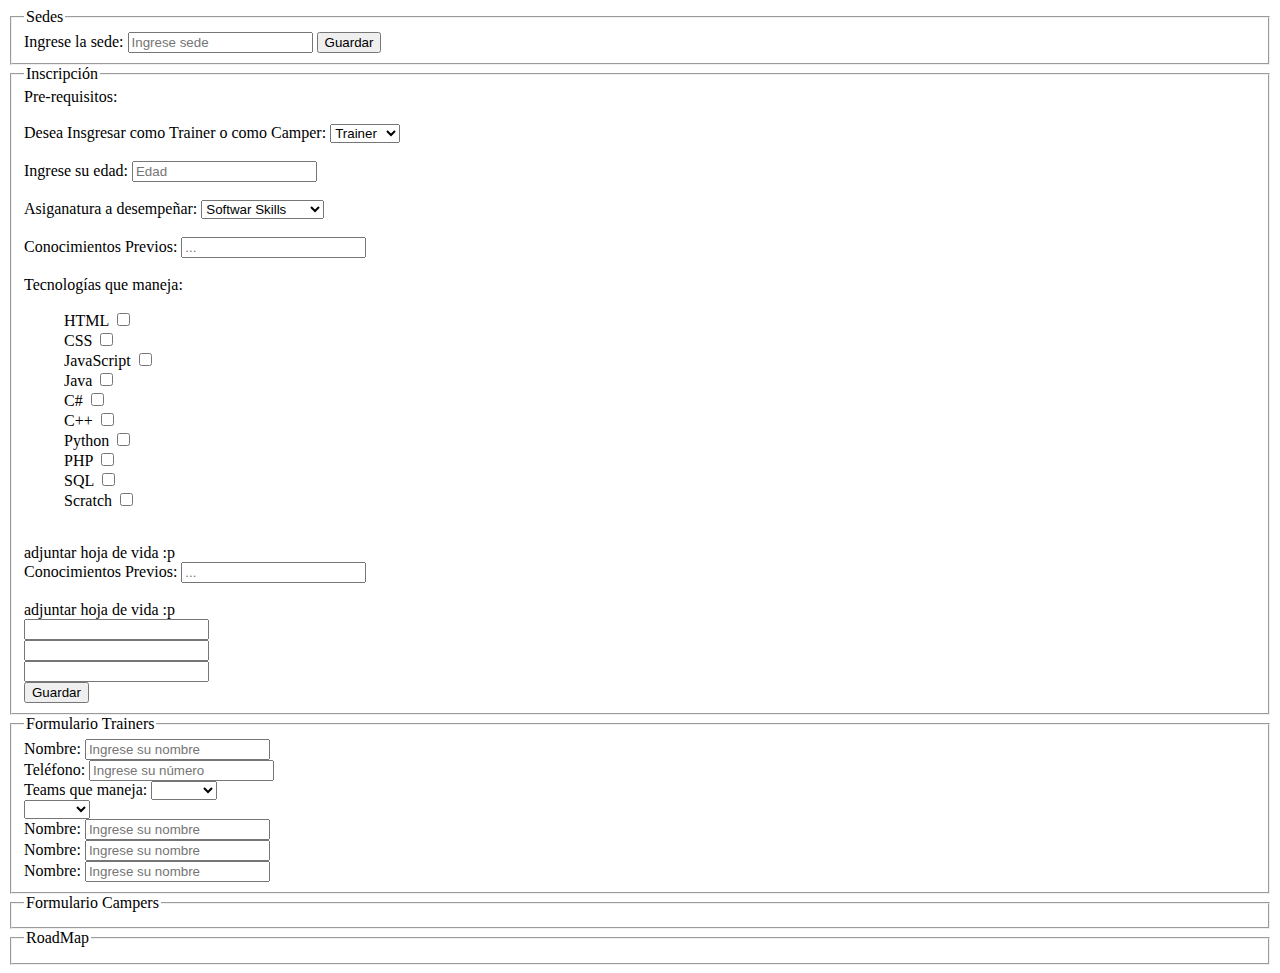
==== commit ab92e796: "feat: :memo: Document for notes" ====
--- a/index.html
+++ b/index.html
@@ -5,214 +5,188 @@
     <meta charset="UTF-8">
     <meta http-equiv="X-UA-Compatible" content="IE=edge">
     <meta name="viewport" content="width=device-width, initial-scale=1.0">
+    <script src="main.js"></script>
+    <link rel="stylesheet" href="style.css">
     <title>Document</title>
-    <link rel="stylesheet" href="style.css">
-    <script src="main.js" defer></script>
-
 </head>
 
 <body>
-    <!-- sedes -->
-    <section class="section_Sedes">
-        <div>
-            <h2>CAMPUS</h2>
-        </div>
-        <div>
+    <main>
+        <!-- DATOS DE CONTACTO -->
+        <section>
             <fieldset>
-                <legend>Sedes</legend><br>
-                <form id="formulario_sedes">
-                    <span>Sedes: </span>
-                    <input type="text" name="name_Sede" placeholder="Registro de sedes">
-                    <input type="submit" value="Agregar Sede">
+                <legend>Sedes</legend>
+                <form id="datos_Contacto">
+                    <label for="sede">Ingrese la sede: </label>
+                    <input name="sede" type="text" placeholder="Ingrese sede">
+                    <input type="submit" value="Guardar">
                 </form>
             </fieldset>
-            <br><br>
-        </div>
-        <div>
-            <span>Trainer o Camper: </span>
-            <select id="trainer_camper">
-                <option value=""></option>
-                <option value="trainer" id="trainer">Trainer</option>
-                <option value="camper" id="camper">Camper</option>
-            </select>
-            <br><br>
-        </div>
-    </section>
+        </section>
+        <!-- INSCRIPCIÓN -->
+        <section>
+            <fieldset>
+                <legend>Inscripción</legend>
+                <form id="inscripción">
+                    <span>Pre-requisitos:</span>
+                    <br><br>
 
-    <!-- Trainers -->
-    <section class="section_Trainers">
-        <div>
-            <fieldset>
-                <legend>TRAINER</legend>
-                <form id="trainers">
-                    <br>
-                    <span>Nombre: </span>
-                    <input type="text" name="nombre_trainer" placeholder="Ingrese nombre">
-                    <br><br>
-                    <span>Telefono: </span>
-                    <input type="tel" name="telefono_trainer"  id="tel"   placeholder="Ingrese telefono">
-                    <!-- los team van a tener valores predeterminados -->
+                    <label for="ingresar">Desea Insgresar como Trainer o como Camper:</label>
+                    <select name="trainer_o_camper" id="select_trainer_o_camper">
+                        <option value="trainer_o_camper__trainer">Trainer</option>
+                        <option value="trainer_o_camper__camper">Camper</option>
+                    </select>
                     <br>
                     <br>
 
-                    <span>Selecciona los teams que maneja: </span>
-                    <select name="select_team_trainer">
-                        <option></option>
-                        <!-- enlazar los value con el team (tienen el mismo valor(variable)) para que muestre las opciones por medio de js -->
-                        <option value="Team_1" id="team_1">Team 1</option>
-                        <option value="Team_2" id="team_1">Team 2</option>
-                        <option value="Team_3" id="team_1">Team 3</option>
-                        <option value="Team_4" id="team_1">Team 4</option>
-                    </select>
-                    <span>y</span>
-                    <select name="select_team_trainer_2">
-                        <option></option>
-                        <!-- enlazar los value con el team (tienen el mismo valor(variable)) para que muestre las opciones por medio de js -->
-                        <option value="Team_1_2" id="team_1_2">Team 1</option>
-                        <option value="Team_2_2" id="team_1_2">Team 2</option>
-                        <option value="Team_3_2" id="team_1_2">Team 3</option>
-                        <option value="Team_4_2" id="team_1_2">Team 4</option>
-                    </select>
-                    <br><br>
-
-                    <span>Email: </span>
-                    <input type="email" name="email_trainers" placeholder="Ingrese email">
-                    <br><br>
-
-                    <span>Salón: </span>
-                    <select>
-                        <option value=""></option>
-                        <option value="">Apolo</option>
-                        <option value="">Artemis</option>
-                        <option value="">Sputnik</option>
-                    </select>
-                    <br><br>
-                    <span>Niveles:</samp>
-                    <select>
-                        <option value=""></option>
-                        <option value="">Básico</option>
-                        <option value="">Intermedio</option>
-                        <option value="">Avanzado</option>
-                    </select>
-                    <span>y</span>
-                    <select>
-                        <option value="">Básico</option>
-                        <option value="">Intermedio</option>
-                        <option value="">Avanzado</option>
-                    </select>
-                    <br><br>
-                    <!-- en salon, agregar número y piso -->
-                    <span>Piso:</span>
-                    <input type="text" name="numero_piso">
-                    <br><br>
-
-                    <span>Número del salón: </span>
-                    <input type="text" name="numero">
-                    <br><br>
-                    <fieldset>
-                        <legend>Horario</legend>
-                        <br>
-                        <span>Fecha: </span>
-                        <input type="date" name="dia">
+                    <div class="formulario_para_trainer">
+                        <label for="edad_inscripción">Ingrese su edad:</label>
+                        <input name="edad_inscripción" type="number" placeholder="Edad">
                         <br><br>
-
-                        <span>Hora: </span>
-                        <input type="time" name="hora">
-                        <br><br>
-                    </fieldset>
-                    <br><br>
-
-                    <input type="submit" value="Guardar">
-                    <br><br>
-                </form>
-            </fieldset>
-        </div>
-    </section>
-
-    <!-- Campers -->
-    <section class="section_Campers">
-        <fieldset>
-            <legend>Camper</legend><br>
-            <form id="">
-                <fieldset>
-                    <form id="">
-                        <span>Nombre: </span>
-                        <input type="text" name="nombre_camper" placeholder="Ingrese nombre: ">
-                        <br><br>
-
-                        <span>Número de celular: </span>
-                        <input type="tel" name="telefono_camper" placeholder="Ingrese numero de celular">
-                        <br><br>
-                        <!-- seleccionar el team -->
-                        <!-- los team van a tener valores predeterminados -->
-                        <span>Team al que pertenece:</span>
-                        <select>
-                            <option value=""></option>
-                            <option value="">Team 1</option>
-                            <option value="">Team 2</option>
-                            <option value="">Team 3</option>
-                            <option value="">Team 4</option>
+                        <label for="asignatura_trainer">Asiganatura a desempeñar:</label>
+                        <select name="select_asignatura" id="select_asignatura">
+                            <option value="software_skills">Softwar Skills</option>
+                            <option value="software_review">Software Review</option>
+                            <option value="ingles">Ingles</option>
+                            <option value="ser">Ser</option>
                         </select>
                         <br><br>
 
-                        <input type="submit" value="Guardar">
-                    </form>
-                </fieldset>
-                <br><br>
+                        <div class="skills_review">
+                            <label for="conocimientos">Conocimientos Previos: </label>
+                            <input name="conocimientos" type="text" placeholder="...">
+                            <br><br>
+                            <label for="">Tecnologías que maneja: </label>
+                            <blockquote>
+                                <div class="left">
+                                    <label for="html">HTML</label>
+                                    <input name="html" type="checkbox">
+                                </div>
+                                <div class="left">
+                                    <label for="css">CSS</label>
+                                    <input name="css" type="checkbox">
+                                </div>
+                                <div class="left">
+                                    <label for="js">JavaScript</label>
+                                    <input name="js" type="checkbox">
+                                </div>
+                                <div class="left">
+                                    <label for="java">Java</label>
+                                    <input name="java" type="checkbox">
+                                </div>
+                                <div class="left">
+                                    <label for="c#">C#</label>
+                                    <input name="c#" type="checkbox">
+                                </div>
+                                <div class="left">
+                                    <label for="c++">C++</label>
+                                    <input name="c++" type="checkbox">
+                                </div>
+                                <div class="left">
+                                    <label for="python">Python</label>
+                                    <input name="python" type="checkbox">
+                                </div>
+                                <div class="left">
+                                    <label for="php">PHP</label>
+                                    <input name="php" type="checkbox">
+                                </div>
+                                <div class="left">
+                                    <label for="sql">SQL</label>
+                                    <input name="sql" type="checkbox">
+                                </div>
+                                <div class="left">
+                                    <label for="scartch">Scratch</label>
+                                    <input name="scartch" type="checkbox">
+                                </div>
+                            </blockquote>
+                            <br>
+                            <label for="">adjuntar hoja de vida :p</label>
+                        </div>
 
+                        <div class="ingles_ser">
+                            <label for="conocimientos">Conocimientos Previos: </label>
+                            <input name="conocimientos" type="text" placeholder="...">
+                            <br><br>
+                            <label for="">adjuntar hoja de vida :p</label>
+                        </div>
 
-                <!-- team -->
-                <fieldset>
-                    <legend>Team</legend>
-                    <form id="">
-                        <span>Dia: </span>
-                        <input type="date" name="dia">
-                        <br><br>
+                    </div>
+                    <div class="formulario_para_camper">
+                        <label for="nombre_camper"></label>
+                        <input name="nombre_camper" type="text">
+                        <br>
+                        <label for="telefono_camper"></label>
+                        <input name="telefono_camper" type="text">
+                        <br>
+                        <label for="localidad_camper"></label>
+                        <input type="text">
+                        <label for="medio_camper"></label>
+                        <div class="team_camper">
+                            <div class="horario"></div>
+                        </div>
+                    </div>
 
-                        <span>Hora:</span>
-                        <input type="time" name="hora">
-                        <br><br>
+                    <input type="submit" value="Guardar">
+                </form>
+            </fieldset>
+        </section>
+        <!-- FORMULARIO TRAINERS -->
+        <section>
+            <fieldset>
+                <legend>Formulario Trainers</legend>
+                <form id="formulario_trainers">
+                    <label for="nombre_trainer">Nombre: </label>
+                    <input name="nombre_trainer" type="text" placeholder="Ingrese su nombre">
+                    <br>
+                    <label for="telefono_trainer">Teléfono: </label>
+                    <input name="nombre_trainer" type="number" placeholder="Ingrese su número">
+                    <br>
+                    <label for="teams_trainer">Teams que maneja: </label>
+                    <select name="select_teams_trainer_1" id="select_1">
+                        <option value=""></option>
+                        <option value="team_1">Team 1</option>
+                        <option value="team_2">Team 2</option>
+                        <option value="team_3">Team 3</option>
+                        <option value="team_4">Team 4</option>
+                    </select>
+                    <br>
+                    <select name="select_teams_trainer_2" id="select_2">
+                        <option value=""></option>
+                        <option value="team_1">Team 1</option>
+                        <option value="team_2">Team 2</option>
+                        <option value="team_3">Team 3</option>
+                        <option value="team_4">Team 4</option>
+                    </select>
+                    <br>
+                    <label for="nombre_trainer">Nombre: </label>
+                    <input name="nombre_trainer" type="text" placeholder="Ingrese su nombre">
+                    <br>
+                    <label for="nombre_trainer">Nombre: </label>
+                    <input name="nombre_trainer" type="text" placeholder="Ingrese su nombre">
+                    <br>
+                    <label for="nombre_trainer">Nombre: </label>
+                    <input name="nombre_trainer" type="text" placeholder="Ingrese su nombre">
+                    <br>
 
-                        <span>Email: </span>
-                        <input type="email" name="email_camper" placeholder="Ingrese correo">
-                        <br><br>
+                </form>
+            </fieldset>
+        </section>
+        <!-- FORMULARIO CAMPERS -->
+        <section>
+            <fieldset>
+                <legend>Formulario Campers</legend>
+                <form id="formulario_campers"></form>
+            </fieldset>
+        </section>
+        <!-- ROADMAP -->
+        <section>
+            <fieldset>
+                <legend>RoadMap</legend>
+                <form id="roadMap"></form>
+            </fieldset>
+        </section>
+    </main>
 
-                        <span>Salón de skills:</span>
-                        <select>
-                            <option value=""></option>
-                            <option value="">Apolo</option>
-                            <option value="">Artemis</option>
-                            <option value="">Sputnik</option>
-                        </select>
-                        <br><br>
-                        <input type="submit" value="Guardar">
-                    </form>
-                </fieldset><br>
-                <!-- en llegado caso falten los horarios de ingles y ser, agregarlos aqui :3 -->
-            </form>
-        </fieldset><br>
-    </section>
-
-    <!-- RoadMap -->
-    <section class="section_RoadMap">
-        <fieldset>
-            <legend>RoadMap</legend><br>
-            <form id="">
-                <span>Numero de Créditos por año:</span>
-                <input type="text" name="num_creditos" placeholder="Ingrese creditos por año">
-                <br><br>
-
-                <span>Fecha: </span>
-                <input type="date" name="año">
-                <br><br>
-
-                <span>Numero de asignaturas: </span>
-                <input type="number" name="numero_asignaturas">
-                <br><br>
-                <input type="submit" value="Guardar">
-            </form>
-        </fieldset><br>
-    </section>
 </body>
 
 </html>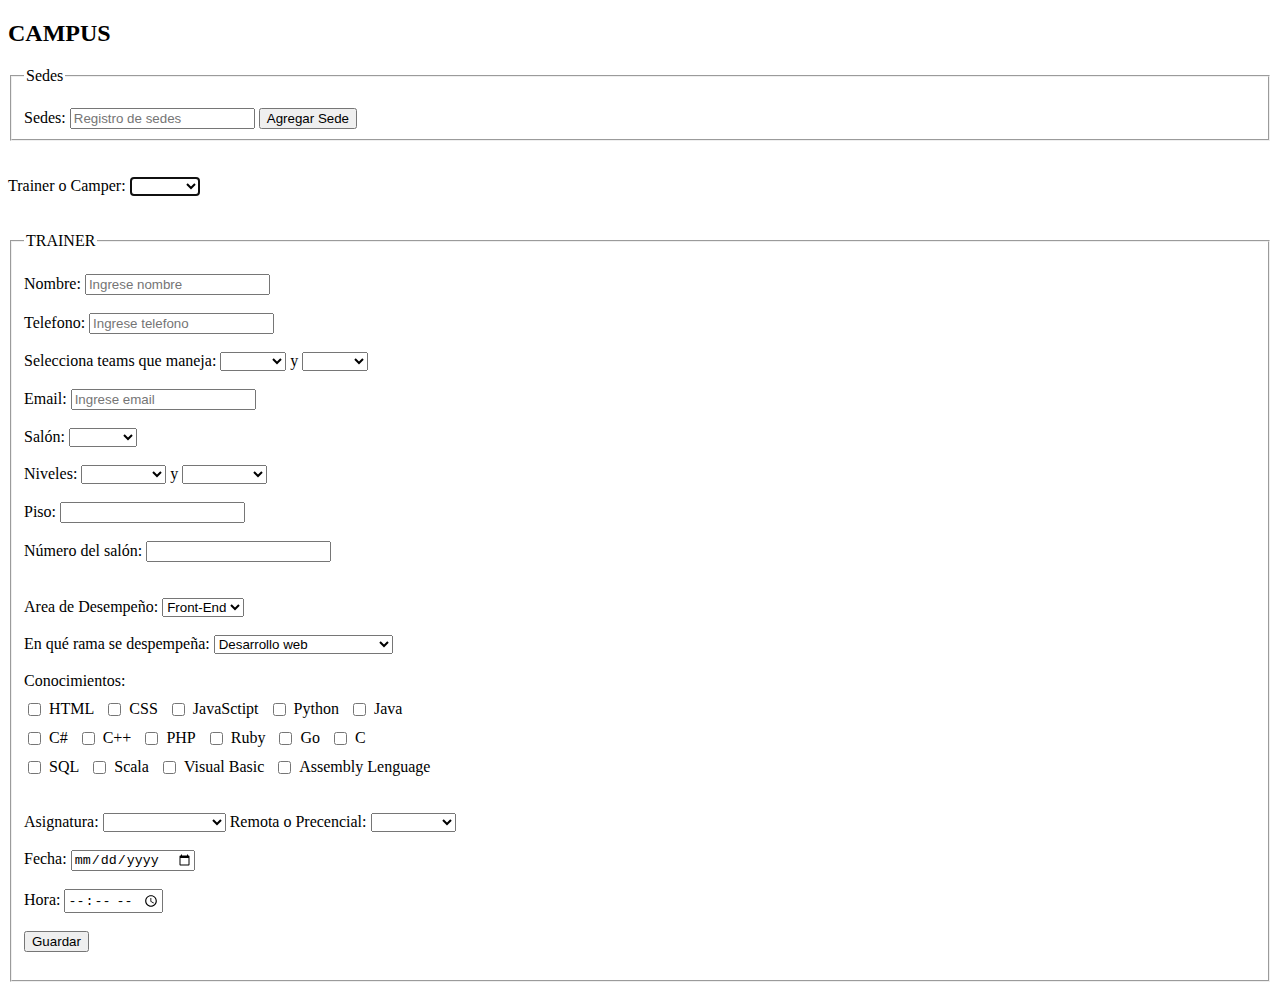
==== commit 9b196b23: "feat: :construction: New structure the code" ====
--- a/index.html
+++ b/index.html
@@ -5,188 +5,320 @@
     <meta charset="UTF-8">
     <meta http-equiv="X-UA-Compatible" content="IE=edge">
     <meta name="viewport" content="width=device-width, initial-scale=1.0">
-    <script src="main.js"></script>
+    <title>Document</title>
     <link rel="stylesheet" href="style.css">
-    <title>Document</title>
+    <script src="main.js" defer></script>
+
 </head>
 
 <body>
     <main>
-        <!-- DATOS DE CONTACTO -->
-        <section>
-            <fieldset>
-                <legend>Sedes</legend>
-                <form id="datos_Contacto">
-                    <label for="sede">Ingrese la sede: </label>
-                    <input name="sede" type="text" placeholder="Ingrese sede">
-                    <input type="submit" value="Guardar">
+        <!-- <form id="campus"> -->
+            <!-- sedes -->
+            <section class="section_Sedes">
+                <h2>CAMPUS</h2>
+                <fieldset>
+                    <legend>Sedes</legend><br>
+                    <form id="formulario_sedes">
+                        <span>Sedes: </span>
+                        <input type="text" name="name_Sede" placeholder="Registro de sedes" required>
+                        <input type="submit" value="Agregar Sede" >
+                    </form>
+                </fieldset>
+                <br><br>
+            </section>
+            <!-- trainer || camper -->
+            <div>
+                <form name="sede">
+                    
+                    <span>Trainer o Camper: </span>
+                    <select id="trainer_camper" autofocus>
+                        <option value="" id="foco" ></option>
+                        <option value="trainer" id="trainer">Trainer</option>
+                        <option value="camper" id="camper">Camper</option>
+                    </select>
                 </form>
-            </fieldset>
-        </section>
-        <!-- INSCRIPCIÓN -->
-        <section>
-            <fieldset>
-                <legend>Inscripción</legend>
-                <form id="inscripción">
-                    <span>Pre-requisitos:</span>
-                    <br><br>
-
-                    <label for="ingresar">Desea Insgresar como Trainer o como Camper:</label>
-                    <select name="trainer_o_camper" id="select_trainer_o_camper">
-                        <option value="trainer_o_camper__trainer">Trainer</option>
-                        <option value="trainer_o_camper__camper">Camper</option>
-                    </select>
-                    <br>
-                    <br>
-
-                    <div class="formulario_para_trainer">
-                        <label for="edad_inscripción">Ingrese su edad:</label>
-                        <input name="edad_inscripción" type="number" placeholder="Edad">
-                        <br><br>
-                        <label for="asignatura_trainer">Asiganatura a desempeñar:</label>
-                        <select name="select_asignatura" id="select_asignatura">
-                            <option value="software_skills">Softwar Skills</option>
-                            <option value="software_review">Software Review</option>
-                            <option value="ingles">Ingles</option>
-                            <option value="ser">Ser</option>
-                        </select>
-                        <br><br>
-
-                        <div class="skills_review">
-                            <label for="conocimientos">Conocimientos Previos: </label>
-                            <input name="conocimientos" type="text" placeholder="...">
-                            <br><br>
-                            <label for="">Tecnologías que maneja: </label>
-                            <blockquote>
-                                <div class="left">
-                                    <label for="html">HTML</label>
-                                    <input name="html" type="checkbox">
-                                </div>
-                                <div class="left">
-                                    <label for="css">CSS</label>
-                                    <input name="css" type="checkbox">
-                                </div>
-                                <div class="left">
-                                    <label for="js">JavaScript</label>
-                                    <input name="js" type="checkbox">
-                                </div>
-                                <div class="left">
-                                    <label for="java">Java</label>
-                                    <input name="java" type="checkbox">
-                                </div>
-                                <div class="left">
-                                    <label for="c#">C#</label>
-                                    <input name="c#" type="checkbox">
-                                </div>
-                                <div class="left">
-                                    <label for="c++">C++</label>
-                                    <input name="c++" type="checkbox">
-                                </div>
-                                <div class="left">
-                                    <label for="python">Python</label>
-                                    <input name="python" type="checkbox">
-                                </div>
-                                <div class="left">
-                                    <label for="php">PHP</label>
-                                    <input name="php" type="checkbox">
-                                </div>
-                                <div class="left">
-                                    <label for="sql">SQL</label>
-                                    <input name="sql" type="checkbox">
-                                </div>
-                                <div class="left">
-                                    <label for="scartch">Scratch</label>
-                                    <input name="scartch" type="checkbox">
-                                </div>
-                            </blockquote>
+                <br><br>
+            </div>
+
+            <!-- Trainers -->
+            <section id="section_Trainers"> <!-- style = 'display: none' --> 
+                <fieldset>
+                    <legend>TRAINER</legend>
+                    <form id="trainers">
+                        <br>
+                        <span>Nombre: </span>
+                        <div>
+                            <input type="text" name="nombre_trainer" placeholder="Ingrese nombre" required>
+                            <br><br>
+                        </div>
+                        <span>Telefono: </span>
+                        <div>
+                            <input type="tel" name="telefono_trainer" id="tel" placeholder="Ingrese telefono" required>
+                            <!-- los team van a tener valores predeterminados -->
                             <br>
-                            <label for="">adjuntar hoja de vida :p</label>
-                        </div>
-
-                        <div class="ingles_ser">
-                            <label for="conocimientos">Conocimientos Previos: </label>
-                            <input name="conocimientos" type="text" placeholder="...">
-                            <br><br>
-                            <label for="">adjuntar hoja de vida :p</label>
-                        </div>
-
-                    </div>
-                    <div class="formulario_para_camper">
-                        <label for="nombre_camper"></label>
-                        <input name="nombre_camper" type="text">
-                        <br>
-                        <label for="telefono_camper"></label>
-                        <input name="telefono_camper" type="text">
-                        <br>
-                        <label for="localidad_camper"></label>
-                        <input type="text">
-                        <label for="medio_camper"></label>
-                        <div class="team_camper">
-                            <div class="horario"></div>
-                        </div>
-                    </div>
-
-                    <input type="submit" value="Guardar">
-                </form>
-            </fieldset>
-        </section>
-        <!-- FORMULARIO TRAINERS -->
-        <section>
-            <fieldset>
-                <legend>Formulario Trainers</legend>
-                <form id="formulario_trainers">
-                    <label for="nombre_trainer">Nombre: </label>
-                    <input name="nombre_trainer" type="text" placeholder="Ingrese su nombre">
-                    <br>
-                    <label for="telefono_trainer">Teléfono: </label>
-                    <input name="nombre_trainer" type="number" placeholder="Ingrese su número">
-                    <br>
-                    <label for="teams_trainer">Teams que maneja: </label>
-                    <select name="select_teams_trainer_1" id="select_1">
-                        <option value=""></option>
-                        <option value="team_1">Team 1</option>
-                        <option value="team_2">Team 2</option>
-                        <option value="team_3">Team 3</option>
-                        <option value="team_4">Team 4</option>
-                    </select>
-                    <br>
-                    <select name="select_teams_trainer_2" id="select_2">
-                        <option value=""></option>
-                        <option value="team_1">Team 1</option>
-                        <option value="team_2">Team 2</option>
-                        <option value="team_3">Team 3</option>
-                        <option value="team_4">Team 4</option>
-                    </select>
-                    <br>
-                    <label for="nombre_trainer">Nombre: </label>
-                    <input name="nombre_trainer" type="text" placeholder="Ingrese su nombre">
-                    <br>
-                    <label for="nombre_trainer">Nombre: </label>
-                    <input name="nombre_trainer" type="text" placeholder="Ingrese su nombre">
-                    <br>
-                    <label for="nombre_trainer">Nombre: </label>
-                    <input name="nombre_trainer" type="text" placeholder="Ingrese su nombre">
-                    <br>
-
-                </form>
-            </fieldset>
-        </section>
-        <!-- FORMULARIO CAMPERS -->
-        <section>
-            <fieldset>
-                <legend>Formulario Campers</legend>
-                <form id="formulario_campers"></form>
-            </fieldset>
-        </section>
-        <!-- ROADMAP -->
-        <section>
-            <fieldset>
-                <legend>RoadMap</legend>
-                <form id="roadMap"></form>
-            </fieldset>
-        </section>
+                        </div>
+                        <br>
+                        <span>Selecciona teams que maneja: </span>
+                        <div>
+                            <select name="select_team_trainer">
+                                <option></option>
+                                <!-- enlazar los value con el team (tienen el mismo valor(variable)) para que muestre las opciones por medio de js -->
+                                <option value="Team_1" id="team_1">Team 1</option>
+                                <option value="Team_2" id="team_1">Team 2</option>
+                                <option value="Team_3" id="team_1">Team 3</option>
+                                <option value="Team_4" id="team_1">Team 4</option>
+                            </select>
+                            <span>y</span>
+                            <select name="select_team_trainer_2">
+                                <option></option>
+                                <!-- enlazar los value con el team (tienen el mismo valor(variable)) para que muestre las opciones por medio de js -->
+                                <option value="Team_1_2" id="team_1_2">Team 1</option>
+                                <option value="Team_2_2" id="team_1_2">Team 2</option>
+                                <option value="Team_3_2" id="team_1_2">Team 3</option>
+                                <option value="Team_4_2" id="team_1_2">Team 4</option>
+                            </select>
+                        </div>
+                        <br><br>
+                        <span>Email: </span>
+                        <div>
+                            <input type="email" name="email_trainers" placeholder="Ingrese email" required>
+                        </div>
+                        <br><br>
+                        <span>Salón: </span>
+                        <div>
+                            <select>
+                                <option value=""></option>
+                                <option value="">Apolo</option>
+                                <option value="">Artemis</option>
+                                <option value="">Sputnik</option>
+                            </select>
+                        </div>
+                        <br><br>
+                        <span>Niveles:</samp>
+                        <div>
+                            <select>
+                                <option value=""></option>
+                                <option value="">Básico</option>
+                                <option value="">Intermedio</option>
+                                <option value="">Avanzado</option>
+                            </select>
+                            <span>y</span>
+                            <select>
+                                <option value=""></option>
+                                <option value="">Básico</option>
+                                <option value="">Intermedio</option>
+                                <option value="">Avanzado</option>
+                            </select>
+                        </div>
+                        <br><br>
+                        <!-- en salon, agregar número y piso -->
+                        <span>Piso:</span>
+                        <div>
+                            <input type="text" name="numero_piso" required>
+                            <br><br>
+                        </div>
+                        <span>Número del salón: </span>
+                        <div>
+                            <input type="text" name="numero" required>
+                            <br><br>
+                        </div>
+                        <br>
+                        <span>Area de Desempeño:</span>
+                        <div>
+                            <select name="back_front_etc">
+                                <option value="front_end">Front-End</option>
+                                <option value="back_end">Back End</option>
+                                <option value="fullstack">Full Stack</option>
+                            </select>
+                        </div>
+                        <br><br>
+                        <span>En qué rama se despempeña:</span>
+                        <div>
+                            <select name="rama">
+                                <option value="web">Desarrollo web</option>
+                                <option value="mobile">Desarrollo mobile</option>
+                                <option value="Machine_learning">Maching Learning</option>
+                                <option value="videojuegos">Desarrollo de Videojuegos</option>
+                                <option value="embedded">Embedded</option>
+                                <option value="realidad_virtual">Realidad Virtual</option>
+                                <option value="ciberseguridad">Ciberseguridad</option>
+                            </select>
+                        </div>
+                        <br><br>
+                        <span>Conocimientos:</span>
+                        <div>
+                            <br>
+                            <div class="check">
+                                <input name="html" type="checkbox">
+                                <label for="html">HTML</label><br>
+                                <input name="css" type="checkbox">
+                                <label for="css">CSS</label><br>
+                                <input name="javaScript" type="checkbox">
+                                <label for="javaScript">JavaSctipt</label><br>
+                                <input name="python" type="checkbox">
+                                <label for="python">Python</label><br>
+                                <input name="java" type="checkbox">
+                                <label for="java">Java</label><br>
+                            </div>
+                            <div class="check">
+                                <input name="c#" type="checkbox">
+                                <label for="c#">C#</label><br>
+                                <input name="c++" type="checkbox">
+                                <label for="c++">C++</label><br>
+                                <input name="php" type="checkbox">
+                                <label for="php">PHP</label><br>
+                                <input name="ruby" type="checkbox">
+                                <label for="ruby">Ruby</label><br>
+                                <input name="go" type="checkbox">
+                                <label forbr="go">Go</label><br>
+                                <input name="c" type="checkbox">
+                                <label for="c">C</label><br>
+                            </div>
+                            <div class="check">
+                                <input name="sql" type="checkbox">
+                                <label for="sql">SQL</label><br>
+                                <input name="scala" type="checkbox">
+                                <label for="scala">Scala</label><br>
+                                <input name="visualBasic" type="checkbox">
+                                <label for="visualBasic">Visual Basic</label><br>
+                                <input name="assembly_lenguaje" type="checkbox">
+                                <label for="assembly_lenguaje">Assembly Lenguage</label><br>
+                            </div>
+                        </div>
+                        <br><br>
+                        <span>Asignatura: </span>
+                        <div>
+                            <select name="select_asignatura">
+                                <option value="none"></option>
+                                <option value="software_skills">Software Skills</option>
+                                <option value="software_review">Software Review</option>
+                                <option value="ingles">Ingles</option>
+                                <option value="ser">Ser</option>
+                            </select>
+                            <span>Remota o Precencial:</span>
+                            <div>
+                                <select name="remota_precencial">
+                                    <option value="none"></option>
+                                    <option value="remota">Remota</option>
+                                    <option value="presencial">Presencial</option>
+                                </select>
+
+                            </div>
+                        </div>
+                        <br><br>
+                        <span>Fecha: </span>
+                        <div>
+                            <input type="date" name="dia" required>
+                            <br><br>
+                        </div>
+                        <span>Hora: </span> <!--Horario -->
+                        <div>
+                            <input type="time" name="hora" required>
+                            <br><br>
+                        </div>
+                        <input type="submit" value="Guardar" >
+                        <br><br>
+                    </form>
+                </fieldset>
+            </section>
+
+            <!-- Campers -->
+            <section id="section_Campers" style="display: none;"> <!-- style = 'display: none' --> 
+                <fieldset>
+                    <legend>CAMPERS</legend>
+                    <form id="trainers">
+                        <br>
+                        <span>Nombre: </span>
+                        <div>
+                            <input type="text" name="nombre_trainer" placeholder="Ingrese nombre" required>
+                            <br><br>
+                        </div>
+                        <span>Telefono: </span>
+                        <div>
+                            <input type="tel" name="telefono_trainer" id="tel" placeholder="Ingrese telefono" required>
+                            <!-- los team van a tener valores predeterminados -->
+                            <br>
+                        </div>
+                        <br>
+                        <span>Nivel:</span>
+                        <div>
+                            <select name="select_nivel">
+                                <option value="none"></option>
+                                <option value="principiante">Principiante</option>
+                                <option value="intermedio">Intermedio</option>
+                                <option value="avanzado">Avanzado</option>
+                            </select>
+                        </div>
+                        <br><br>
+                        <span>Email: </span>
+                        <div>
+                            <input type="email" name="email_trainers" placeholder="Ingrese email" required>
+                        </div>
+                        <br><br>
+                        <span>Localidad: </span>
+                        <div>
+                            <input name="ubicacion" type="text" placeholder="Ingrese su ubicación(lugar)" required>
+                        </div>
+                        <br><br>
+                        <span>Medio de transporte: </span>
+                        <div>
+                            <select name="medio_Transporte">
+                                <option value=""></option>
+                                <option value="bicicleta">Bicicleta</option>
+                                <option value="moto">Moto</option>
+                                <option value="auto">Auto</option>
+                                <option value="bus">Bus</option>
+                                <option value="taxi">Taxi</option>
+                                <option value="a_pie">A pie</option>
+                            </select>
+                        </div>
+                        <br><br>
+                        <span>Jornada: </span>
+                        <div>
+                            <select>
+                                <option value=""></option>
+                                <option value="mañana">Mañana</option>
+                                <option value="noche">Noche</option>
+                            </select>
+                        </div>
+                        <br><br>
+                        <span>Team: </span>
+                        <div>
+                            <!-- condicional: según la jornada que elija, desplegar el horario del team
+                                por medio de una imagen que contendrá también sus horarios... ~"Ojalá vicky me las pase:')" -->
+                            <select id="horarios_mañana"></select>
+                            <select id="horarios_noche"></select>
+                        </div>
+                        <br><br>
+                        <input type="submit" value="Guardar" >
+                        <br><br>
+                    </form>
+                </fieldset>
+            </section>
+
+            <!-- RoadMap -->
+            <section id="section_RoadMap" style="display: none;"> 
+                <fieldset>
+                    <legend>RoadMap</legend><br>
+                    <form id="">
+                        <span>Numero de Créditos por año:</span>
+                        <input type="text" name="num_creditos" placeholder="Ingrese creditos por año" required>
+                        <br><br>
+
+                        <span>Fecha: </span>
+                        <input type="date" name="año" required>
+                        <br><br>
+
+                        <span>Numero de asignaturas:</span>
+                        <input type="number" name="numero_asignaturas" required>
+                        <br><br>
+                        <input type="submit" value="Guardar" >
+                    </form>
+                </fieldset><br>
+            </section>
+        <!-- </form> -->
     </main>
-
 </body>
 
 </html>--- a/style.css
+++ b/style.css
@@ -1,3 +1,11 @@
-/* .section_Trainers, .section_Campers, .section_RoadMap {
-    display: none;
-} */+
+
+div {
+    display: inline;
+}
+
+div .check {
+    display: flex;
+    gap: 5px;
+    margin-top: 10px;
+}
